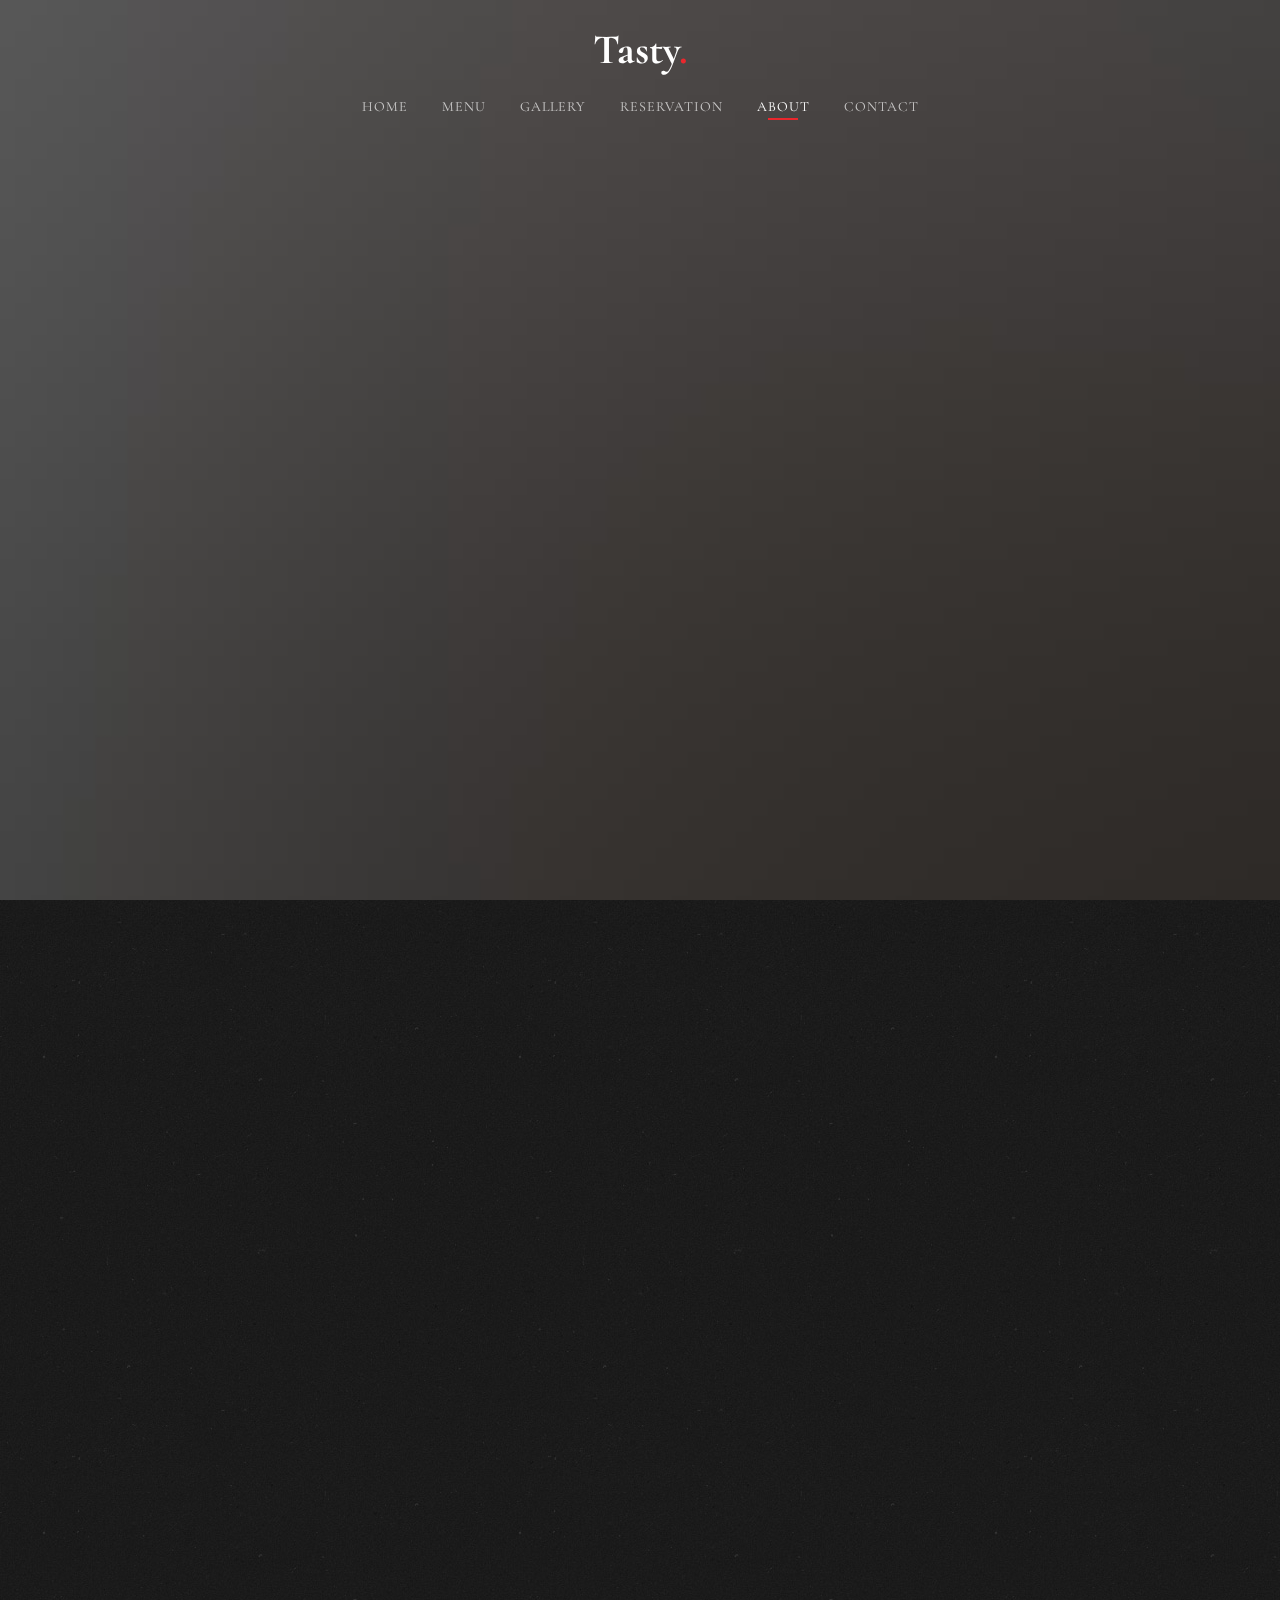
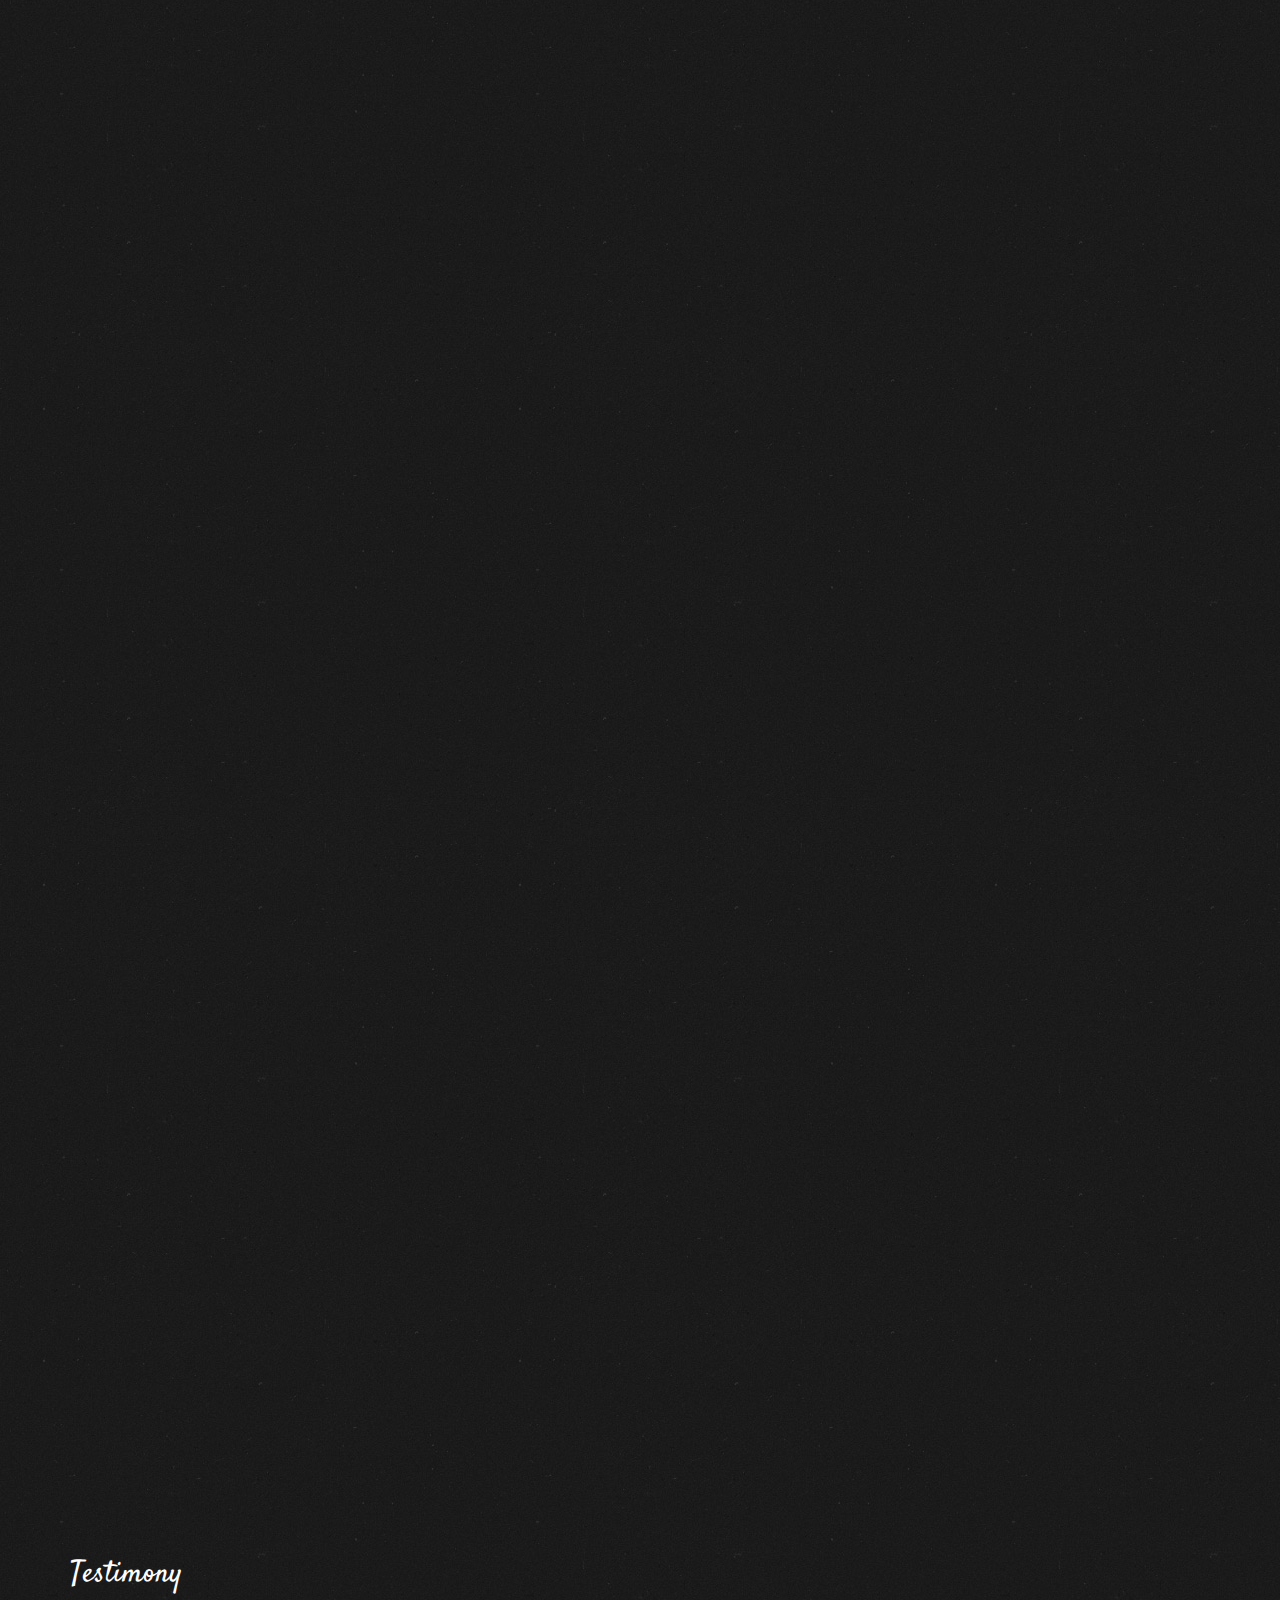
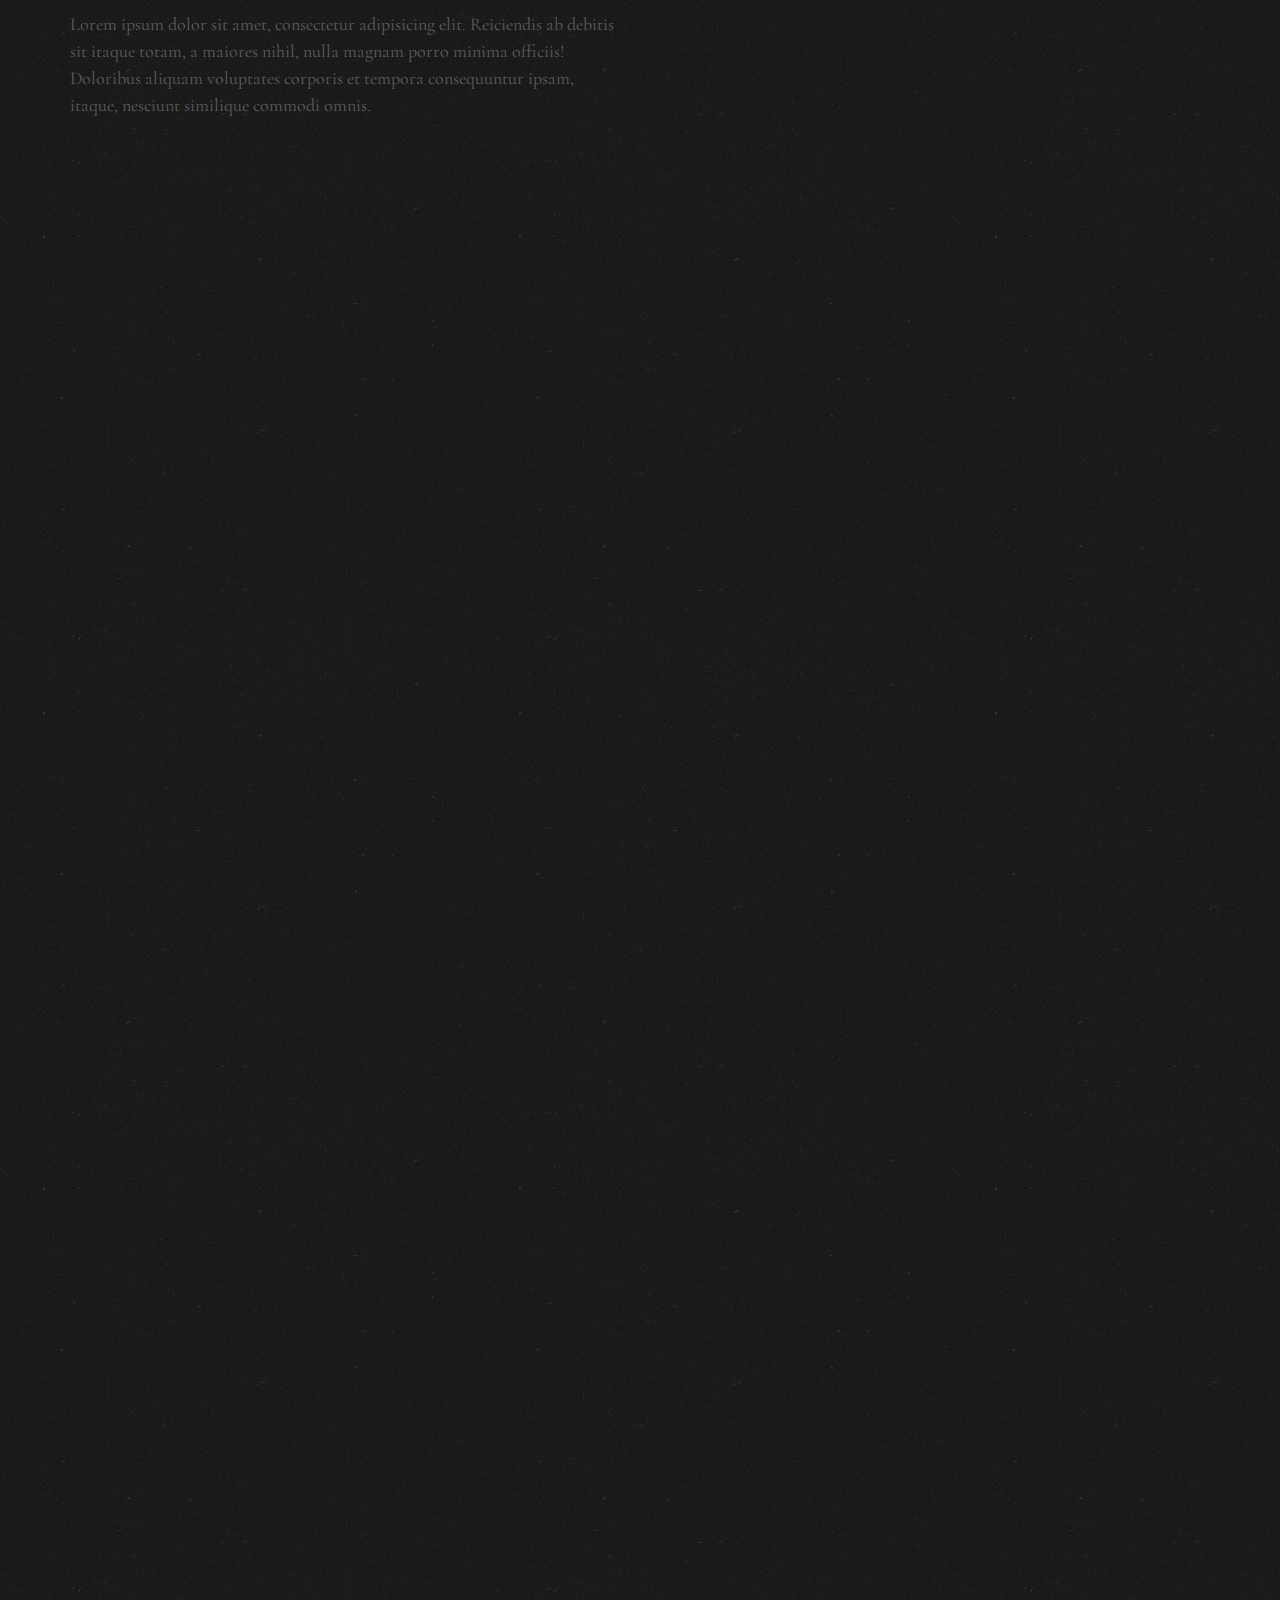
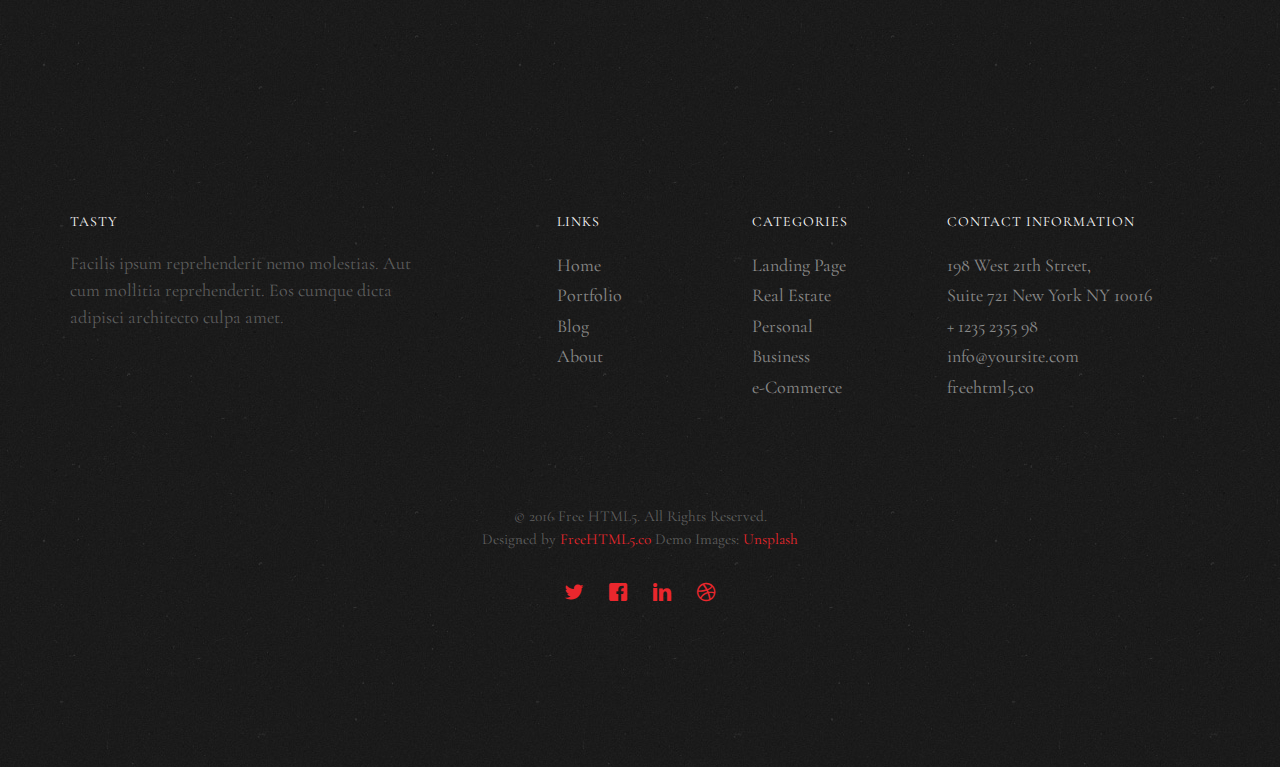
==== about.html @ 8b142ed5 "initial commit" ====
<!DOCTYPE HTML>
<html>
	<head>
	<meta charset="utf-8">
	<meta http-equiv="X-UA-Compatible" content="IE=edge">
	<title>Tasty &mdash; Free Website Template, Free HTML5 Template by freehtml5.co</title>
	<meta name="viewport" content="width=device-width, initial-scale=1">
	<meta name="description" content="Free HTML5 Website Template by freehtml5.co" />
	<meta name="keywords" content="free website templates, free html5, free template, free bootstrap, free website template, html5, css3, mobile first, responsive" />
	<meta name="author" content="freehtml5.co" />

	<!-- 
	//////////////////////////////////////////////////////

	FREE HTML5 TEMPLATE 
	DESIGNED & DEVELOPED by FreeHTML5.co
		
	Website: 		http://freehtml5.co/
	Email: 			info@freehtml5.co
	Twitter: 		http://twitter.com/fh5co
	Facebook: 		https://www.facebook.com/fh5co

	//////////////////////////////////////////////////////
	 -->

  	<!-- Facebook and Twitter integration -->
	<meta property="og:title" content=""/>
	<meta property="og:image" content=""/>
	<meta property="og:url" content=""/>
	<meta property="og:site_name" content=""/>
	<meta property="og:description" content=""/>
	<meta name="twitter:title" content="" />
	<meta name="twitter:image" content="" />
	<meta name="twitter:url" content="" />
	<meta name="twitter:card" content="" />

	<link href="https://fonts.googleapis.com/css?family=Cormorant+Garamond:300,300i,400,400i,500,600i,700" rel="stylesheet">
	<link href="https://fonts.googleapis.com/css?family=Satisfy" rel="stylesheet">
	
	<!-- Animate.css -->
	<link rel="stylesheet" href="css/animate.css">
	<!-- Icomoon Icon Fonts-->
	<link rel="stylesheet" href="css/icomoon.css">
	<!-- Bootstrap  -->
	<link rel="stylesheet" href="css/bootstrap.css">
	<!-- Flexslider  -->
	<link rel="stylesheet" href="css/flexslider.css">

	<!-- Theme style  -->
	<link rel="stylesheet" href="css/style.css">

	<!-- Modernizr JS -->
	<script src="js/modernizr-2.6.2.min.js"></script>
	<!-- FOR IE9 below -->
	<!--[if lt IE 9]>
	<script src="js/respond.min.js"></script>
	<![endif]-->

	</head>
	<body>
		
	<div class="fh5co-loader"></div>
	
	<div id="page">
	<nav class="fh5co-nav" role="navigation">
		<!-- <div class="top-menu"> -->
			<div class="container">
				<div class="row">
					<div class="col-xs-12 text-center logo-wrap">
						<div id="fh5co-logo"><a href="index.html">Tasty<span>.</span></a></div>
					</div>
					<div class="col-xs-12 text-center menu-1 menu-wrap">
						<ul>
							<li><a href="index.html">Home</a></li>
							<li><a href="menu.html">Menu</a></li>
							<li class="has-dropdown">
								<a href="gallery.html">Gallery</a>
								<ul class="dropdown">
									<li><a href="#">Events</a></li>
									<li><a href="#">Food</a></li>
									<li><a href="#">Coffees</a></li>
								</ul>
							</li>
							<li><a href="reservation.html">Reservation</a></li>
							<li class="active"><a href="about.html">About</a></li>
							<li><a href="contact.html">Contact</a></li>
						</ul>
					</div>
				</div>
				
			</div>
		<!-- </div> -->
	</nav>

	<header id="fh5co-header" class="fh5co-cover js-fullheight" role="banner" style="background-image: url(images/hero_1.jpeg);" data-stellar-background-ratio="0.5">
		<div class="overlay"></div>
		<div class="container">
			<div class="row">
				<div class="col-md-12 text-center">
					<div class="display-t js-fullheight">
						<div class="display-tc js-fullheight animate-box" data-animate-effect="fadeIn">
							<h1>About <em>our</em> Restaurant</h1>
							<h2>Brought to you by <a href="http://freehtml5.co/" target="_blank">freehtml5.co</a></h2>
						</div>
					</div>
				</div>
			</div>
		</div>
	</header>

	<div id="fh5co-about" class="fh5co-section">
		<div class="container">
			<div class="row">
				<div class="col-md-6 col-md-pull-4 img-wrap animate-box" data-animate-effect="fadeInLeft">
					<img src="images/hero_1.jpeg" alt="Free Restaurant Bootstrap Website Template by FreeHTML5.co">
				</div>
				<div class="col-md-5 col-md-push-1 animate-box">
					<div class="section-heading">
						<h2>The Restaurant</h2>
						<p>Lorem ipsum dolor sit amet, consectetur adipisicing elit. Repudiandae neque quisquam at deserunt ab praesentium architecto tempore saepe animi voluptatem molestias, eveniet aut laudantium alias, laboriosam excepturi, et numquam? Atque tempore iure tenetur perspiciatis, aliquam, asperiores aut odio accusamus, unde libero dignissimos quod aliquid neque et illo vero nesciunt. Sunt!</p>
						<p>Lorem ipsum dolor sit amet, consectetur adipisicing elit. Nam iure reprehenderit nihil nobis laboriosam beatae assumenda tempore, magni ducimus abentey.</p>
						<p><a href="#" class="btn btn-primary btn-outline">Our History</a></p>
					</div>
				</div>
			</div>
		</div>
	</div>

	<div id="fh5co-timeline">
		<div class="container">
			<div class="row">
				<div class="col-md-12 col-md-offset-0">
					<ul class="timeline animate-box">
						<li class="timeline-heading text-center animate-box">
							<div><h3>Our Experience</h3></div>
						</li>
						<li class="animate-box timeline-unverted">
							<div class="timeline-badge"><i class="icon-genius"></i></div>
							<div class="timeline-panel">
								<div class="timeline-heading">
									<h3 class="timeline-title">The Founders Meet</h3>
								
								</div>
								<div class="timeline-body">
									<p>Far far away, behind the word mountains, far from the countries Vokalia and Consonantia, there live the blind texts.</p>
								</div>
							</div>
						</li>
						<li class="timeline-inverted animate-box">
							<div class="timeline-badge"><i class="icon-genius"></i></div>
							<div class="timeline-panel">
								<div class="timeline-heading">
									<h3 class="timeline-title">Create A Restaurant</h3>
								</div>
								<div class="timeline-body">
									<p>Far far away, behind the word mountains, they live in Bookmarksgrove right at the coast of the Semantics, a large language ocean.</p>
								</div>
							</div>
						</li>
						<li class="animate-box timeline-unverted">
							<div class="timeline-badge"><i class="icon-genius"></i></div>
							<div class="timeline-panel">
								<div class="timeline-heading">
									<h3 class="timeline-title">Added 200+ Employees</h3>
								</div>
								<div class="timeline-body">
									<p>Far far away, behind the word mountains, far from the countries Vokalia and Consonantia, there live the blind texts.</p>
								</div>
							</div>
						</li>

						<br>
						<li class="timeline-heading text-center animate-box">
							<div><h3>More Restaurants Outlet</h3></div>
						</li>
						<li class="timeline-inverted animate-box">
							<div class="timeline-badge"><i class="icon-genius"></i></div>
							<div class="timeline-panel">
								<div class="timeline-heading">
									<h3 class="timeline-title">Stablished Restaurant in Europe</h3>
								</div>
								<div class="timeline-body">
									<p>Far far away, behind the word mountains, they live in Bookmarksgrove right at the coast of the Semantics, a large language ocean.</p>
								</div>
							</div>
						</li>
						<li class="animate-box timeline-unverted">
							<div class="timeline-badge"><i class="icon-genius"></i></div>
							<div class="timeline-panel">
								<div class="timeline-heading">
									<h3 class="timeline-title">Franchise Restaurants Brooklyn</h3>
								</div>
								<div class="timeline-body">
									<p>Far far away, behind the word mountains, far from the countries Vokalia and Consonantia, there live the blind texts.</p>
								</div>
							</div>
						</li>
						<li class="timeline-inverted animate-box">
							<div class="timeline-badge"><i class="icon-genius"></i></div>
							<div class="timeline-panel">
								<div class="timeline-heading">
									<h3 class="timeline-title">Added 100K More Employees</h3>
								</div>
								<div class="timeline-body">
									<p>Far far away, behind the word mountains, they live in Bookmarksgrove right at the coast of the Semantics, a large language ocean.</p>
								</div>
							</div>
						</li>
						<li class="animate-box timeline-unverted">
							<div class="timeline-badge"><i class="icon-genius"></i></div>
							<div class="timeline-panel">
								<div class="timeline-heading">
									<h3 class="timeline-title">Stablished Marketing</h3>
								</div>
								<div class="timeline-body">
									<p>Far far away, behind the word mountains, far from the countries Vokalia and Consonantia, there live the blind texts.</p>
								</div>
							</div>
						</li>
			    	</ul>
				</div>
			</div>
		</div>
	</div>

	<div id="fh5co-featured-testimony" class="fh5co-section">
		<div class="container">
			<div class="row">
				<div class="col-md-12 fh5co-heading">
					<h2>Testimony</h2>
					<div class="row">
						<div class="col-md-6">
							<p>Lorem ipsum dolor sit amet, consectetur adipisicing elit. Reiciendis ab debitis sit itaque totam, a maiores nihil, nulla magnam porro minima officiis! Doloribus aliquam voluptates corporis et tempora consequuntur ipsam, itaque, nesciunt similique commodi omnis.</p>
						</div>
					</div>
				</div>

				<div class="col-md-5 animate-box img-to-responsive">
						<img src="images/person_1.jpg" alt="">
				</div>
				<div class="col-md-7 animate-box">
					<blockquote>
						<p> &ldquo; Quantum ipsum dolor sit amet, consectetur adipisicing elit. Reiciendis ab debitis sit itaque totam, a maiores nihil, nulla magnam porro minima officiis! Doloribus aliquam voluptates corporis et tempora consequuntur ipsam. &rdquo;</p>
						<p class="author"><cite>&mdash; Jane Smith</cite></p>
					</blockquote>
				</div>
			</div>
		</div>
	</div>

	
	<div id="fh5co-started" class="fh5co-section animate-box" style="background-image: url(images/hero_1.jpeg);" data-stellar-background-ratio="0.5">
		<div class="overlay"></div>
		<div class="container">
			<div class="row animate-box">
				<div class="col-md-8 col-md-offset-2 text-center fh5co-heading">
					<h2>Book a Table</h2>
					<p>Lorem ipsum dolor sit amet, consectetur adipisicing elit. Recusandae enim quae vitae cupiditate, sequi quam ea id dolor reiciendis consectetur repudiandae. Rem quam, repellendus veniam ipsa fuga maxime odio? Eaque!</p>
					<p><a href="mailto:info@yourdomainname.com" class="btn btn-primary btn-outline">Contact Us</a></p>
				</div>
			</div>
		</div>
	</div>

	<footer id="fh5co-footer" role="contentinfo" class="fh5co-section">
		<div class="container">
			<div class="row row-pb-md">
				<div class="col-md-4 fh5co-widget">
					<h4>Tasty</h4>
					<p>Facilis ipsum reprehenderit nemo molestias. Aut cum mollitia reprehenderit. Eos cumque dicta adipisci architecto culpa amet.</p>
				</div>
				<div class="col-md-2 col-md-push-1 fh5co-widget">
					<h4>Links</h4>
					<ul class="fh5co-footer-links">
						<li><a href="#">Home</a></li>
						<li><a href="#">Portfolio</a></li>
						<li><a href="#">Blog</a></li>
						<li><a href="#">About</a></li>
					</ul>
				</div>

				<div class="col-md-2 col-md-push-1 fh5co-widget">
					<h4>Categories</h4>
					<ul class="fh5co-footer-links">
						<li><a href="#">Landing Page</a></li>
						<li><a href="#">Real Estate</a></li>
						<li><a href="#">Personal</a></li>
						<li><a href="#">Business</a></li>
						<li><a href="#">e-Commerce</a></li>
					</ul>
				</div>

				<div class="col-md-4 col-md-push-1 fh5co-widget">
					<h4>Contact Information</h4>
					<ul class="fh5co-footer-links">
						<li>198 West 21th Street, <br> Suite 721 New York NY 10016</li>
						<li><a href="tel://1234567920">+ 1235 2355 98</a></li>
						<li><a href="mailto:info@yoursite.com">info@yoursite.com</a></li>
						<li><a href="http://https://freehtml5.co">freehtml5.co</a></li>
					</ul>
				</div>

			</div>

			<div class="row copyright">
				<div class="col-md-12 text-center">
					<p>
						<small class="block">&copy; 2016 Free HTML5. All Rights Reserved.</small> 
						<small class="block">Designed by <a href="http://freehtml5.co/" target="_blank">FreeHTML5.co</a> Demo Images: <a href="http://unsplash.co/" target="_blank">Unsplash</a></small>
					</p>
					<p>
						<ul class="fh5co-social-icons">
							<li><a href="#"><i class="icon-twitter2"></i></a></li>
							<li><a href="#"><i class="icon-facebook2"></i></a></li>
							<li><a href="#"><i class="icon-linkedin2"></i></a></li>
							<li><a href="#"><i class="icon-dribbble2"></i></a></li>
						</ul>
					</p>
				</div>
			</div>

		</div>
	</footer>
	</div>

	<div class="gototop js-top">
		<a href="#" class="js-gotop"><i class="icon-arrow-up22"></i></a>
	</div>
	
	<!-- jQuery -->
	<script src="js/jquery.min.js"></script>
	<!-- jQuery Easing -->
	<script src="js/jquery.easing.1.3.js"></script>
	<!-- Bootstrap -->
	<script src="js/bootstrap.min.js"></script>
	<!-- Waypoints -->
	<script src="js/jquery.waypoints.min.js"></script>
	<!-- Waypoints -->
	<script src="js/jquery.stellar.min.js"></script>
	<!-- Flexslider -->
	<script src="js/jquery.flexslider-min.js"></script>
	<!-- Main -->
	<script src="js/main.js"></script>

	</body>
</html>
---- css/icomoon.css ----
@font-face {
    font-family: 'icomoon';
    src:    url('fonts/icomoon.eot?1oniuf');
    src:    url('fonts/icomoon.eot?1oniuf#iefix') format('embedded-opentype'),
        url('fonts/icomoon.ttf?1oniuf') format('truetype'),
        url('fonts/icomoon.woff?1oniuf') format('woff'),
        url('fonts/icomoon.svg?1oniuf#icomoon') format('svg');
    font-weight: normal;
    font-style: normal;
}

[class^="icon-"], [class*=" icon-"] {
    /* use !important to prevent issues with browser extensions that change fonts */
    font-family: 'icomoon' !important;
    speak: none;
    font-style: normal;
    font-weight: normal;
    font-variant: normal;
    text-transform: none;
    line-height: 1;

    /* Better Font Rendering =========== */
    -webkit-font-smoothing: antialiased;
    -moz-osx-font-smoothing: grayscale;
}

.icon-mobile:before {
    content: "\e000";
}
.icon-laptop:before {
    content: "\e001";
}
.icon-desktop:before {
    content: "\e002";
}
.icon-tablet:before {
    content: "\e003";
}
.icon-phone:before {
    content: "\e004";
}
.icon-document:before {
    content: "\e005";
}
.icon-documents:before {
    content: "\e006";
}
.icon-search:before {
    content: "\e007";
}
.icon-clipboard:before {
    content: "\e008";
}
.icon-newspaper:before {
    content: "\e009";
}
.icon-notebook:before {
    content: "\e00a";
}
.icon-book-open:before {
    content: "\e00b";
}
.icon-browser:before {
    content: "\e00c";
}
.icon-calendar:before {
    content: "\e00d";
}
.icon-presentation:before {
    content: "\e00e";
}
.icon-picture:before {
    content: "\e00f";
}
.icon-pictures:before {
    content: "\e010";
}
.icon-video:before {
    content: "\e011";
}
.icon-camera:before {
    content: "\e012";
}
.icon-printer:before {
    content: "\e013";
}
.icon-toolbox:before {
    content: "\e014";
}
.icon-briefcase:before {
    content: "\e015";
}
.icon-wallet:before {
    content: "\e016";
}
.icon-gift:before {
    content: "\e017";
}
.icon-bargraph:before {
    content: "\e018";
}
.icon-grid:before {
    content: "\e019";
}
.icon-expand:before {
    content: "\e01a";
}
.icon-focus:before {
    content: "\e01b";
}
.icon-edit:before {
    content: "\e01c";
}
.icon-adjustments:before {
    content: "\e01d";
}
.icon-ribbon:before {
    content: "\e01e";
}
.icon-hourglass:before {
    content: "\e01f";
}
.icon-lock:before {
    content: "\e020";
}
.icon-megaphone:before {
    content: "\e021";
}
.icon-shield:before {
    content: "\e022";
}
.icon-trophy:before {
    content: "\e023";
}
.icon-flag:before {
    content: "\e024";
}
.icon-map:before {
    content: "\e025";
}
.icon-puzzle:before {
    content: "\e026";
}
.icon-basket:before {
    content: "\e027";
}
.icon-envelope:before {
    content: "\e028";
}
.icon-streetsign:before {
    content: "\e029";
}
.icon-telescope:before {
    content: "\e02a";
}
.icon-gears:before {
    content: "\e02b";
}
.icon-key:before {
    content: "\e02c";
}
.icon-paperclip:before {
    content: "\e02d";
}
.icon-attachment:before {
    content: "\e02e";
}
.icon-pricetags:before {
    content: "\e02f";
}
.icon-lightbulb:before {
    content: "\e030";
}
.icon-layers:before {
    content: "\e031";
}
.icon-pencil:before {
    content: "\e032";
}
.icon-tools:before {
    content: "\e033";
}
.icon-tools-2:before {
    content: "\e034";
}
.icon-scissors:before {
    content: "\e035";
}
.icon-paintbrush:before {
    content: "\e036";
}
.icon-magnifying-glass:before {
    content: "\e037";
}
.icon-circle-compass:before {
    content: "\e038";
}
.icon-linegraph:before {
    content: "\e039";
}
.icon-mic:before {
    content: "\e03a";
}
.icon-strategy:before {
    content: "\e03b";
}
.icon-beaker:before {
    content: "\e03c";
}
.icon-caution:before {
    content: "\e03d";
}
.icon-recycle:before {
    content: "\e03e";
}
.icon-anchor:before {
    content: "\e03f";
}
.icon-profile-male:before {
    content: "\e040";
}
.icon-profile-female:before {
    content: "\e041";
}
.icon-bike:before {
    content: "\e042";
}
.icon-wine:before {
    content: "\e043";
}
.icon-hotairballoon:before {
    content: "\e044";
}
.icon-globe:before {
    content: "\e045";
}
.icon-genius:before {
    content: "\e046";
}
.icon-map-pin:before {
    content: "\e047";
}
.icon-dial:before {
    content: "\e048";
}
.icon-chat:before {
    content: "\e049";
}
.icon-heart:before {
    content: "\e04a";
}
.icon-cloud:before {
    content: "\e04b";
}
.icon-upload:before {
    content: "\e04c";
}
.icon-download:before {
    content: "\e04d";
}
.icon-target:before {
    content: "\e04e";
}
.icon-hazardous:before {
    content: "\e04f";
}
.icon-piechart:before {
    content: "\e050";
}
.icon-speedometer:before {
    content: "\e051";
}
.icon-global:before {
    content: "\e052";
}
.icon-compass:before {
    content: "\e053";
}
.icon-lifesaver:before {
    content: "\e054";
}
.icon-clock:before {
    content: "\e055";
}
.icon-aperture:before {
    content: "\e056";
}
.icon-quote:before {
    content: "\e057";
}
.icon-scope:before {
    content: "\e058";
}
.icon-alarmclock:before {
    content: "\e059";
}
.icon-refresh:before {
    content: "\e05a";
}
.icon-happy:before {
    content: "\e05b";
}
.icon-sad:before {
    content: "\e05c";
}
.icon-facebook:before {
    content: "\e05d";
}
.icon-twitter:before {
    content: "\e05e";
}
.icon-googleplus:before {
    content: "\e05f";
}
.icon-rss:before {
    content: "\e060";
}
.icon-tumblr:before {
    content: "\e061";
}
.icon-linkedin:before {
    content: "\e062";
}
.icon-dribbble:before {
    content: "\e063";
}
.icon-box2:before {
    content: "\ea82";
}
.icon-write:before {
    content: "\ea83";
}
.icon-clock2:before {
    content: "\ea84";
}
.icon-reply2:before {
    content: "\ea85";
}
.icon-reply-all2:before {
    content: "\ea86";
}
.icon-forward2:before {
    content: "\ea87";
}
.icon-flag2:before {
    content: "\ea88";
}
.icon-search2:before {
    content: "\ea89";
}
.icon-trash2:before {
    content: "\ea8a";
}
.icon-envelope2:before {
    content: "\ea8b";
}
.icon-bubble:before {
    content: "\ea8c";
}
.icon-bubbles:before {
    content: "\ea8d";
}
.icon-user2:before {
    content: "\ea8e";
}
.icon-users2:before {
    content: "\ea8f";
}
.icon-cloud2:before {
    content: "\ea90";
}
.icon-download2:before {
    content: "\ea91";
}
.icon-upload2:before {
    content: "\ea92";
}
.icon-rain:before {
    content: "\ea93";
}
.icon-sun:before {
    content: "\ea94";
}
.icon-moon2:before {
    content: "\ea95";
}
.icon-bell2:before {
    content: "\ea96";
}
.icon-folder2:before {
    content: "\ea97";
}
.icon-pin2:before {
    content: "\ea98";
}
.icon-sound2:before {
    content: "\ea99";
}
.icon-microphone:before {
    content: "\ea9a";
}
.icon-camera2:before {
    content: "\ea9b";
}
.icon-image2:before {
    content: "\ea9c";
}
.icon-cog2:before {
    content: "\ea9d";
}
.icon-calendar2:before {
    content: "\ea9e";
}
.icon-book2:before {
    content: "\ea9f";
}
.icon-map-marker:before {
    content: "\eaa0";
}
.icon-store:before {
    content: "\eaa1";
}
.icon-support:before {
    content: "\eaa2";
}
.icon-tag2:before {
    content: "\eaa3";
}
.icon-heart2:before {
    content: "\eaa4";
}
.icon-video-camera:before {
    content: "\eaa5";
}
.icon-trophy2:before {
    content: "\eaa6";
}
.icon-cart:before {
    content: "\eaa7";
}
.icon-eye2:before {
    content: "\eaa8";
}
.icon-cancel:before {
    content: "\eaa9";
}
.icon-chart:before {
    content: "\eaaa";
}
.icon-target2:before {
    content: "\eaab";
}
.icon-printer2:before {
    content: "\eaac";
}
.icon-location2:before {
    content: "\eaad";
}
.icon-bookmark2:before {
    content: "\eaae";
}
.icon-monitor:before {
    content: "\eaaf";
}
.icon-cross2:before {
    content: "\eab0";
}
.icon-plus2:before {
    content: "\eab1";
}
.icon-left:before {
    content: "\eab2";
}
.icon-up:before {
    content: "\eab3";
}
.icon-browser2:before {
    content: "\eab4";
}
.icon-windows:before {
    content: "\eab5";
}
.icon-switch2:before {
    content: "\eab6";
}
.icon-dashboard:before {
    content: "\eab7";
}
.icon-play:before {
    content: "\eab8";
}
.icon-fast-forward:before {
    content: "\eab9";
}
.icon-next:before {
    content: "\eaba";
}
.icon-refresh2:before {
    content: "\eabb";
}
.icon-film:before {
    content: "\eabc";
}
.icon-home2:before {
    content: "\eabd";
}
.icon-add-to-list:before {
    content: "\e901";
}
.icon-classic-computer:before {
    content: "\e902";
}
.icon-controller-fast-backward:before {
    content: "\e903";
}
.icon-creative-commons-attribution:before {
    content: "\e904";
}
.icon-creative-commons-noderivs:before {
    content: "\e905";
}
.icon-creative-commons-noncommercial-eu:before {
    content: "\e906";
}
.icon-creative-commons-noncommercial-us:before {
    content: "\e907";
}
.icon-creative-commons-public-domain:before {
    content: "\e908";
}
.icon-creative-commons-remix:before {
    content: "\e909";
}
.icon-creative-commons-share:before {
    content: "\e90a";
}
.icon-creative-commons-sharealike:before {
    content: "\e90b";
}
.icon-creative-commons:before {
    content: "\e90c";
}
.icon-document-landscape:before {
    content: "\e90d";
}
.icon-remove-user:before {
    content: "\e90e";
}
.icon-warning:before {
    content: "\e90f";
}
.icon-arrow-bold-down:before {
    content: "\e910";
}
.icon-arrow-bold-left:before {
    content: "\e911";
}
.icon-arrow-bold-right:before {
    content: "\e912";
}
.icon-arrow-bold-up:before {
    content: "\e913";
}
.icon-arrow-down:before {
    content: "\e914";
}
.icon-arrow-left:before {
    content: "\e915";
}
.icon-arrow-long-down:before {
    content: "\e916";
}
.icon-arrow-long-left:before {
    content: "\e917";
}
.icon-arrow-long-right:before {
    content: "\e918";
}
.icon-arrow-long-up:before {
    content: "\e919";
}
.icon-arrow-right:before {
    content: "\e91a";
}
.icon-arrow-up:before {
    content: "\e91b";
}
.icon-arrow-with-circle-down:before {
    content: "\e91c";
}
.icon-arrow-with-circle-left:before {
    content: "\e91d";
}
.icon-arrow-with-circle-right:before {
    content: "\e91e";
}
.icon-arrow-with-circle-up:before {
    content: "\e91f";
}
.icon-bookmark:before {
    content: "\e920";
}
.icon-bookmarks:before {
    content: "\e921";
}
.icon-chevron-down:before {
    content: "\e922";
}
.icon-chevron-left:before {
    content: "\e923";
}
.icon-chevron-right:before {
    content: "\e924";
}
.icon-chevron-small-down:before {
    content: "\e925";
}
.icon-chevron-small-left:before {
    content: "\e926";
}
.icon-chevron-small-right:before {
    content: "\e927";
}
.icon-chevron-small-up:before {
    content: "\e928";
}
.icon-chevron-thin-down:before {
    content: "\e929";
}
.icon-chevron-thin-left:before {
    content: "\e92a";
}
.icon-chevron-thin-right:before {
    content: "\e92b";
}
.icon-chevron-thin-up:before {
    content: "\e92c";
}
.icon-chevron-up:before {
    content: "\e92d";
}
.icon-chevron-with-circle-down:before {
    content: "\e92e";
}
.icon-chevron-with-circle-left:before {
    content: "\e92f";
}
.icon-chevron-with-circle-right:before {
    content: "\e930";
}
.icon-chevron-with-circle-up:before {
    content: "\e931";
}
.icon-cloud3:before {
    content: "\e932";
}
.icon-controller-fast-forward:before {
    content: "\e933";
}
.icon-controller-jump-to-start:before {
    content: "\e934";
}
.icon-controller-next:before {
    content: "\e935";
}
.icon-controller-paus:before {
    content: "\e936";
}
.icon-controller-play:before {
    content: "\e937";
}
.icon-controller-record:before {
    content: "\e938";
}
.icon-controller-stop:before {
    content: "\e939";
}
.icon-controller-volume:before {
    content: "\e93a";
}
.icon-dot-single:before {
    content: "\e93b";
}
.icon-dots-three-horizontal:before {
    content: "\e93c";
}
.icon-dots-three-vertical:before {
    content: "\e93d";
}
.icon-dots-two-horizontal:before {
    content: "\e93e";
}
.icon-dots-two-vertical:before {
    content: "\e93f";
}
.icon-download3:before {
    content: "\e940";
}
.icon-emoji-flirt:before {
    content: "\e941";
}
.icon-flow-branch:before {
    content: "\e942";
}
.icon-flow-cascade:before {
    content: "\e943";
}
.icon-flow-line:before {
    content: "\e944";
}
.icon-flow-parallel:before {
    content: "\e945";
}
.icon-flow-tree:before {
    content: "\e946";
}
.icon-install:before {
    content: "\e947";
}
.icon-layers2:before {
    content: "\e948";
}
.icon-open-book:before {
    content: "\e949";
}
.icon-resize-100:before {
    content: "\e94a";
}
.icon-resize-full-screen:before {
    content: "\e94b";
}
.icon-save:before {
    content: "\e94c";
}
.icon-select-arrows:before {
    content: "\e94d";
}
.icon-sound-mute:before {
    content: "\e94e";
}
.icon-sound:before {
    content: "\e94f";
}
.icon-trash:before {
    content: "\e950";
}
.icon-triangle-down:before {
    content: "\e951";
}
.icon-triangle-left:before {
    content: "\e952";
}
.icon-triangle-right:before {
    content: "\e953";
}
.icon-triangle-up:before {
    content: "\e954";
}
.icon-uninstall:before {
    content: "\e955";
}
.icon-upload-to-cloud:before {
    content: "\e956";
}
.icon-upload3:before {
    content: "\e957";
}
.icon-add-user:before {
    content: "\e958";
}
.icon-address:before {
    content: "\e959";
}
.icon-adjust:before {
    content: "\e95a";
}
.icon-air:before {
    content: "\e95b";
}
.icon-aircraft-landing:before {
    content: "\e95c";
}
.icon-aircraft-take-off:before {
    content: "\e95d";
}
.icon-aircraft:before {
    content: "\e95e";
}
.icon-align-bottom:before {
    content: "\e95f";
}
.icon-align-horizontal-middle:before {
    content: "\e960";
}
.icon-align-left:before {
    content: "\e961";
}
.icon-align-right:before {
    content: "\e962";
}
.icon-align-top:before {
    content: "\e963";
}
.icon-align-vertical-middle:before {
    content: "\e964";
}
.icon-archive:before {
    content: "\e965";
}
.icon-area-graph:before {
    content: "\e966";
}
.icon-attachment2:before {
    content: "\e967";
}
.icon-awareness-ribbon:before {
    content: "\e968";
}
.icon-back-in-time:before {
    content: "\e969";
}
.icon-back:before {
    content: "\e96a";
}
.icon-bar-graph:before {
    content: "\e96b";
}
.icon-battery:before {
    content: "\e96c";
}
.icon-beamed-note:before {
    content: "\e96d";
}
.icon-bell:before {
    content: "\e96e";
}
.icon-blackboard:before {
    content: "\e96f";
}
.icon-block:before {
    content: "\e970";
}
.icon-book:before {
    content: "\e971";
}
.icon-bowl:before {
    content: "\e972";
}
.icon-box:before {
    content: "\e973";
}
.icon-briefcase2:before {
    content: "\e974";
}
.icon-browser3:before {
    content: "\e975";
}
.icon-brush:before {
    content: "\e976";
}
.icon-bucket:before {
    content: "\e977";
}
.icon-cake:before {
    content: "\e978";
}
.icon-calculator:before {
    content: "\e979";
}
.icon-calendar3:before {
    content: "\e97a";
}
.icon-camera3:before {
    content: "\e97b";
}
.icon-ccw:before {
    content: "\e97c";
}
.icon-chat2:before {
    content: "\e97d";
}
.icon-check:before {
    content: "\e97e";
}
.icon-circle-with-cross:before {
    content: "\e97f";
}
.icon-circle-with-minus:before {
    content: "\e980";
}
.icon-circle-with-plus:before {
    content: "\e981";
}
.icon-circle:before {
    content: "\e982";
}
.icon-circular-graph:before {
    content: "\e983";
}
.icon-clapperboard:before {
    content: "\e984";
}
.icon-clipboard2:before {
    content: "\e985";
}
.icon-clock3:before {
    content: "\e986";
}
.icon-code:before {
    content: "\e987";
}
.icon-cog:before {
    content: "\e988";
}
.icon-colours:before {
    content: "\e989";
}
.icon-compass2:before {
    content: "\e98a";
}
.icon-copy:before {
    content: "\e98b";
}
.icon-credit-card:before {
    content: "\e98c";
}
.icon-credit:before {
    content: "\e98d";
}
.icon-cross:before {
    content: "\e98e";
}
.icon-cup:before {
    content: "\e98f";
}
.icon-cw:before {
    content: "\e990";
}
.icon-cycle:before {
    content: "\e991";
}
.icon-database:before {
    content: "\e992";
}
.icon-dial-pad:before {
    content: "\e993";
}
.icon-direction:before {
    content: "\e994";
}
.icon-document2:before {
    content: "\e995";
}
.icon-documents2:before {
    content: "\e996";
}
.icon-drink:before {
    content: "\e997";
}
.icon-drive:before {
    content: "\e998";
}
.icon-drop:before {
    content: "\e999";
}
.icon-edit2:before {
    content: "\e99a";
}
.icon-email:before {
    content: "\e99b";
}
.icon-emoji-happy:before {
    content: "\e99c";
}
.icon-emoji-neutral:before {
    content: "\e99d";
}
.icon-emoji-sad:before {
    content: "\e99e";
}
.icon-erase:before {
    content: "\e99f";
}
.icon-eraser:before {
    content: "\e9a0";
}
.icon-export:before {
    content: "\e9a1";
}
.icon-eye:before {
    content: "\e9a2";
}
.icon-feather:before {
    content: "\e9a3";
}
.icon-flag3:before {
    content: "\e9a4";
}
.icon-flash:before {
    content: "\e9a5";
}
.icon-flashlight:before {
    content: "\e9a6";
}
.icon-flat-brush:before {
    content: "\e9a7";
}
.icon-folder-images:before {
    content: "\e9a8";
}
.icon-folder-music:before {
    content: "\e9a9";
}
.icon-folder-video:before {
    content: "\e9aa";
}
.icon-folder:before {
    content: "\e9ab";
}
.icon-forward:before {
    content: "\e9ac";
}
.icon-funnel:before {
    content: "\e9ad";
}
.icon-game-controller:before {
    content: "\e9ae";
}
.icon-gauge:before {
    content: "\e9af";
}
.icon-globe2:before {
    content: "\e9b0";
}
.icon-graduation-cap:before {
    content: "\e9b1";
}
.icon-grid2:before {
    content: "\e9b2";
}
.icon-hair-cross:before {
    content: "\e9b3";
}
.icon-hand:before {
    content: "\e9b4";
}
.icon-heart-outlined:before {
    content: "\e9b5";
}
.icon-heart3:before {
    content: "\e9b6";
}
.icon-help-with-circle:before {
    content: "\e9b7";
}
.icon-help:before {
    content: "\e9b8";
}
.icon-home:before {
    content: "\e9b9";
}
.icon-hour-glass:before {
    content: "\e9ba";
}
.icon-image-inverted:before {
    content: "\e9bb";
}
.icon-image:before {
    content: "\e9bc";
}
.icon-images:before {
    content: "\e9bd";
}
.icon-inbox:before {
    content: "\e9be";
}
.icon-infinity:before {
    content: "\e9bf";
}
.icon-info-with-circle:before {
    content: "\e9c0";
}
.icon-info:before {
    content: "\e9c1";
}
.icon-key2:before {
    content: "\e9c2";
}
.icon-keyboard:before {
    content: "\e9c3";
}
.icon-lab-flask:before {
    content: "\e9c4";
}
.icon-landline:before {
    content: "\e9c5";
}
.icon-language:before {
    content: "\e9c6";
}
.icon-laptop2:before {
    content: "\e9c7";
}
.icon-leaf:before {
    content: "\e9c8";
}
.icon-level-down:before {
    content: "\e9c9";
}
.icon-level-up:before {
    content: "\e9ca";
}
.icon-lifebuoy:before {
    content: "\e9cb";
}
.icon-light-bulb:before {
    content: "\e9cc";
}
.icon-light-down:before {
    content: "\e9cd";
}
.icon-light-up:before {
    content: "\e9ce";
}
.icon-line-graph:before {
    content: "\e9cf";
}
.icon-link:before {
    content: "\e9d0";
}
.icon-list:before {
    content: "\e9d1";
}
.icon-location-pin:before {
    content: "\e9d2";
}
.icon-location:before {
    content: "\e9d3";
}
.icon-lock-open:before {
    content: "\e9d4";
}
.icon-lock2:before {
    content: "\e9d5";
}
.icon-log-out:before {
    content: "\e9d6";
}
.icon-login:before {
    content: "\e9d7";
}
.icon-loop:before {
    content: "\e9d8";
}
.icon-magnet:before {
    content: "\e9d9";
}
.icon-magnifying-glass2:before {
    content: "\e9da";
}
.icon-mail:before {
    content: "\e9db";
}
.icon-man:before {
    content: "\e9dc";
}
.icon-map2:before {
    content: "\e9dd";
}
.icon-mask:before {
    content: "\e9de";
}
.icon-medal:before {
    content: "\e9df";
}
.icon-megaphone2:before {
    content: "\e9e0";
}
.icon-menu:before {
    content: "\e9e1";
}
.icon-message:before {
    content: "\e9e2";
}
.icon-mic2:before {
    content: "\e9e3";
}
.icon-minus:before {
    content: "\e9e4";
}
.icon-mobile2:before {
    content: "\e9e5";
}
.icon-modern-mic:before {
    content: "\e9e6";
}
.icon-moon:before {
    content: "\e9e7";
}
.icon-mouse:before {
    content: "\e9e8";
}
.icon-music:before {
    content: "\e9e9";
}
.icon-network:before {
    content: "\e9ea";
}
.icon-new-message:before {
    content: "\e9eb";
}
.icon-new:before {
    content: "\e9ec";
}
.icon-news:before {
    content: "\e9ed";
}
.icon-note:before {
    content: "\e9ee";
}
.icon-notification:before {
    content: "\e9ef";
}
.icon-old-mobile:before {
    content: "\e9f0";
}
.icon-old-phone:before {
    content: "\e9f1";
}
.icon-palette:before {
    content: "\e9f2";
}
.icon-paper-plane:before {
    content: "\e9f3";
}
.icon-pencil2:before {
    content: "\e9f4";
}
.icon-phone2:before {
    content: "\e9f5";
}
.icon-pie-chart:before {
    content: "\e9f6";
}
.icon-pin:before {
    content: "\e9f7";
}
.icon-plus:before {
    content: "\e9f8";
}
.icon-popup:before {
    content: "\e9f9";
}
.icon-power-plug:before {
    content: "\e9fa";
}
.icon-price-ribbon:before {
    content: "\e9fb";
}
.icon-price-tag:before {
    content: "\e9fc";
}
.icon-print:before {
    content: "\e9fd";
}
.icon-progress-empty:before {
    content: "\e9fe";
}
.icon-progress-full:before {
    content: "\e9ff";
}
.icon-progress-one:before {
    content: "\ea00";
}
.icon-progress-two:before {
    content: "\ea01";
}
.icon-publish:before {
    content: "\ea02";
}
.icon-quote2:before {
    content: "\ea03";
}
.icon-radio:before {
    content: "\ea04";
}
.icon-reply-all:before {
    content: "\ea05";
}
.icon-reply:before {
    content: "\ea06";
}
.icon-retweet:before {
    content: "\ea07";
}
.icon-rocket:before {
    content: "\ea08";
}
.icon-round-brush:before {
    content: "\ea09";
}
.icon-rss2:before {
    content: "\ea0a";
}
.icon-ruler:before {
    content: "\ea0b";
}
.icon-scissors2:before {
    content: "\ea0c";
}
.icon-share-alternitive:before {
    content: "\ea0d";
}
.icon-share:before {
    content: "\ea0e";
}
.icon-shareable:before {
    content: "\ea0f";
}
.icon-shield2:before {
    content: "\ea10";
}
.icon-shop:before {
    content: "\ea11";
}
.icon-shopping-bag:before {
    content: "\ea12";
}
.icon-shopping-basket:before {
    content: "\ea13";
}
.icon-shopping-cart:before {
    content: "\ea14";
}
.icon-shuffle:before {
    content: "\ea15";
}
.icon-signal:before {
    content: "\ea16";
}
.icon-sound-mix:before {
    content: "\ea17";
}
.icon-sports-club:before {
    content: "\ea18";
}
.icon-spreadsheet:before {
    content: "\ea19";
}
.icon-squared-cross:before {
    content: "\ea1a";
}
.icon-squared-minus:before {
    content: "\ea1b";
}
.icon-squared-plus:before {
    content: "\ea1c";
}
.icon-star-outlined:before {
    content: "\ea1d";
}
.icon-star:before {
    content: "\ea1e";
}
.icon-stopwatch:before {
    content: "\ea1f";
}
.icon-suitcase:before {
    content: "\ea20";
}
.icon-swap:before {
    content: "\ea21";
}
.icon-sweden:before {
    content: "\ea22";
}
.icon-switch:before {
    content: "\ea23";
}
.icon-tablet2:before {
    content: "\ea24";
}
.icon-tag:before {
    content: "\ea25";
}
.icon-text-document-inverted:before {
    content: "\ea26";
}
.icon-text-document:before {
    content: "\ea27";
}
.icon-text:before {
    content: "\ea28";
}
.icon-thermometer:before {
    content: "\ea29";
}
.icon-thumbs-down:before {
    content: "\ea2a";
}
.icon-thumbs-up:before {
    content: "\ea2b";
}
.icon-thunder-cloud:before {
    content: "\ea2c";
}
.icon-ticket:before {
    content: "\ea2d";
}
.icon-time-slot:before {
    content: "\ea2e";
}
.icon-tools2:before {
    content: "\ea2f";
}
.icon-traffic-cone:before {
    content: "\ea30";
}
.icon-tree:before {
    content: "\ea31";
}
.icon-trophy3:before {
    content: "\ea32";
}
.icon-tv:before {
    content: "\ea33";
}
.icon-typing:before {
    content: "\ea34";
}
.icon-unread:before {
    content: "\ea35";
}
.icon-untag:before {
    content: "\ea36";
}
.icon-user:before {
    content: "\ea37";
}
.icon-users:before {
    content: "\ea38";
}
.icon-v-card:before {
    content: "\ea39";
}
.icon-video2:before {
    content: "\ea3a";
}
.icon-vinyl:before {
    content: "\ea3b";
}
.icon-voicemail:before {
    content: "\ea3c";
}
.icon-wallet2:before {
    content: "\ea3d";
}
.icon-water:before {
    content: "\ea3e";
}
.icon-500px-with-circle:before {
    content: "\ea3f";
}
.icon-500px:before {
    content: "\ea40";
}
.icon-basecamp:before {
    content: "\ea41";
}
.icon-behance:before {
    content: "\ea42";
}
.icon-creative-cloud:before {
    content: "\ea43";
}
.icon-dropbox:before {
    content: "\ea44";
}
.icon-evernote:before {
    content: "\ea45";
}
.icon-flattr:before {
    content: "\ea46";
}
.icon-foursquare:before {
    content: "\ea47";
}
.icon-google-drive:before {
    content: "\ea48";
}
.icon-google-hangouts:before {
    content: "\ea49";
}
.icon-grooveshark:before {
    content: "\ea4a";
}
.icon-icloud:before {
    content: "\ea4b";
}
.icon-mixi:before {
    content: "\ea4c";
}
.icon-onedrive:before {
    content: "\ea4d";
}
.icon-paypal:before {
    content: "\ea4e";
}
.icon-picasa:before {
    content: "\ea4f";
}
.icon-qq:before {
    content: "\ea50";
}
.icon-rdio-with-circle:before {
    content: "\ea51";
}
.icon-renren:before {
    content: "\ea52";
}
.icon-scribd:before {
    content: "\ea53";
}
.icon-sina-weibo:before {
    content: "\ea54";
}
.icon-skype-with-circle:before {
    content: "\ea55";
}
.icon-skype:before {
    content: "\ea56";
}
.icon-slideshare:before {
    content: "\ea57";
}
.icon-smashing:before {
    content: "\ea58";
}
.icon-soundcloud:before {
    content: "\ea59";
}
.icon-spotify-with-circle:before {
    content: "\ea5a";
}
.icon-spotify:before {
    content: "\ea5b";
}
.icon-swarm:before {
    content: "\ea5c";
}
.icon-vine-with-circle:before {
    content: "\ea5d";
}
.icon-vine:before {
    content: "\ea5e";
}
.icon-vk-alternitive:before {
    content: "\ea5f";
}
.icon-vk-with-circle:before {
    content: "\ea60";
}
.icon-vk:before {
    content: "\ea61";
}
.icon-xing-with-circle:before {
    content: "\ea62";
}
.icon-xing:before {
    content: "\ea63";
}
.icon-yelp:before {
    content: "\ea64";
}
.icon-dribbble-with-circle:before {
    content: "\ea65";
}
.icon-dribbble2:before {
    content: "\ea66";
}
.icon-facebook-with-circle:before {
    content: "\ea67";
}
.icon-facebook2:before {
    content: "\ea68";
}
.icon-flickr-with-circle:before {
    content: "\ea69";
}
.icon-flickr:before {
    content: "\ea6a";
}
.icon-github-with-circle:before {
    content: "\ea6b";
}
.icon-github:before {
    content: "\ea6c";
}
.icon-google-with-circle:before {
    content: "\ea6d";
}
.icon-google:before {
    content: "\ea6e";
}
.icon-instagram-with-circle:before {
    content: "\ea6f";
}
.icon-instagram:before {
    content: "\ea70";
}
.icon-lastfm-with-circle:before {
    content: "\ea71";
}
.icon-lastfm:before {
    content: "\ea72";
}
.icon-linkedin-with-circle:before {
    content: "\ea73";
}
.icon-linkedin2:before {
    content: "\ea74";
}
.icon-pinterest-with-circle:before {
    content: "\ea75";
}
.icon-pinterest:before {
    content: "\ea76";
}
.icon-rdio:before {
    content: "\ea77";
}
.icon-stumbleupon-with-circle:before {
    content: "\ea78";
}
.icon-stumbleupon:before {
    content: "\ea79";
}
.icon-tumblr-with-circle:before {
    content: "\ea7a";
}
.icon-tumblr2:before {
    content: "\ea7b";
}
.icon-twitter-with-circle:before {
    content: "\ea7c";
}
.icon-twitter2:before {
    content: "\ea7d";
}
.icon-vimeo-with-circle:before {
    content: "\ea7e";
}
.icon-vimeo:before {
    content: "\ea7f";
}
.icon-youtube-with-circle:before {
    content: "\ea80";
}
.icon-youtube:before {
    content: "\ea81";
}
.icon-home3:before {
    content: "\eabe";
}
.icon-home22:before {
    content: "\eabf";
}
.icon-home32:before {
    content: "\eac0";
}
.icon-office:before {
    content: "\eac1";
}
.icon-newspaper2:before {
    content: "\eac2";
}
.icon-pencil3:before {
    content: "\eac3";
}
.icon-pencil22:before {
    content: "\eac4";
}
.icon-quill:before {
    content: "\eac5";
}
.icon-pen:before {
    content: "\eac6";
}
.icon-blog:before {
    content: "\eac7";
}
.icon-eyedropper:before {
    content: "\eac8";
}
.icon-droplet:before {
    content: "\eac9";
}
.icon-paint-format:before {
    content: "\eaca";
}
.icon-image3:before {
    content: "\eacb";
}
.icon-images2:before {
    content: "\eacc";
}
.icon-camera4:before {
    content: "\eacd";
}
.icon-headphones:before {
    content: "\eace";
}
.icon-music2:before {
    content: "\eacf";
}
.icon-play2:before {
    content: "\ead0";
}
.icon-film2:before {
    content: "\ead1";
}
.icon-video-camera2:before {
    content: "\ead2";
}
.icon-dice:before {
    content: "\ead3";
}
.icon-pacman:before {
    content: "\ead4";
}
.icon-spades:before {
    content: "\ead5";
}
.icon-clubs:before {
    content: "\ead6";
}
.icon-diamonds:before {
    content: "\ead7";
}
.icon-bullhorn:before {
    content: "\ead8";
}
.icon-connection:before {
    content: "\ead9";
}
.icon-podcast:before {
    content: "\eada";
}
.icon-feed:before {
    content: "\eadb";
}
.icon-mic3:before {
    content: "\eadc";
}
.icon-book3:before {
    content: "\eadd";
}
.icon-books:before {
    content: "\eade";
}
.icon-library:before {
    content: "\eadf";
}
.icon-file-text:before {
    content: "\eae0";
}
.icon-profile:before {
    content: "\eae1";
}
.icon-file-empty:before {
    content: "\eae2";
}
.icon-files-empty:before {
    content: "\eae3";
}
.icon-file-text2:before {
    content: "\eae4";
}
.icon-file-picture:before {
    content: "\eae5";
}
.icon-file-music:before {
    content: "\eae6";
}
.icon-file-play:before {
    content: "\eae7";
}
.icon-file-video:before {
    content: "\eae8";
}
.icon-file-zip:before {
    content: "\eae9";
}
.icon-copy2:before {
    content: "\eaea";
}
.icon-paste:before {
    content: "\eaeb";
}
.icon-stack:before {
    content: "\eaec";
}
.icon-folder3:before {
    content: "\eaed";
}
.icon-folder-open:before {
    content: "\eaee";
}
.icon-folder-plus:before {
    content: "\eaef";
}
.icon-folder-minus:before {
    content: "\eaf0";
}
.icon-folder-download:before {
    content: "\eaf1";
}
.icon-folder-upload:before {
    content: "\eaf2";
}
.icon-price-tag2:before {
    content: "\eaf3";
}
.icon-price-tags:before {
    content: "\eaf4";
}
.icon-barcode:before {
    content: "\eaf5";
}
.icon-qrcode:before {
    content: "\eaf6";
}
.icon-ticket2:before {
    content: "\eaf7";
}
.icon-cart2:before {
    content: "\eaf8";
}
.icon-coin-dollar:before {
    content: "\eaf9";
}
.icon-coin-euro:before {
    content: "\eafa";
}
.icon-coin-pound:before {
    content: "\eafb";
}
.icon-coin-yen:before {
    content: "\eafc";
}
.icon-credit-card2:before {
    content: "\eafd";
}
.icon-calculator2:before {
    content: "\eafe";
}
.icon-lifebuoy2:before {
    content: "\eaff";
}
.icon-phone3:before {
    content: "\eb00";
}
.icon-phone-hang-up:before {
    content: "\eb01";
}
.icon-address-book:before {
    content: "\eb02";
}
.icon-envelop:before {
    content: "\eb03";
}
.icon-pushpin:before {
    content: "\eb04";
}
.icon-location3:before {
    content: "\eb05";
}
.icon-location22:before {
    content: "\eb06";
}
.icon-compass3:before {
    content: "\eb07";
}
.icon-compass22:before {
    content: "\eb08";
}
.icon-map3:before {
    content: "\eb09";
}
.icon-map22:before {
    content: "\eb0a";
}
.icon-history:before {
    content: "\eb0b";
}
.icon-clock4:before {
    content: "\eb0c";
}
.icon-clock22:before {
    content: "\eb0d";
}
.icon-alarm:before {
    content: "\eb0e";
}
.icon-bell3:before {
    content: "\eb0f";
}
.icon-stopwatch2:before {
    content: "\eb10";
}
.icon-calendar4:before {
    content: "\eb11";
}
.icon-printer3:before {
    content: "\eb12";
}
.icon-keyboard2:before {
    content: "\eb13";
}
.icon-display:before {
    content: "\eb14";
}
.icon-laptop3:before {
    content: "\eb15";
}
.icon-mobile3:before {
    content: "\eb16";
}
.icon-mobile22:before {
    content: "\eb17";
}
.icon-tablet3:before {
    content: "\eb18";
}
.icon-tv2:before {
    content: "\eb19";
}
.icon-drawer:before {
    content: "\eb1a";
}
.icon-drawer2:before {
    content: "\eb1b";
}
.icon-box-add:before {
    content: "\eb1c";
}
.icon-box-remove:before {
    content: "\eb1d";
}
.icon-download4:before {
    content: "\eb1e";
}
.icon-upload4:before {
    content: "\eb1f";
}
.icon-floppy-disk:before {
    content: "\eb20";
}
.icon-drive2:before {
    content: "\eb21";
}
.icon-database2:before {
    content: "\eb22";
}
.icon-undo:before {
    content: "\eb23";
}
.icon-redo:before {
    content: "\eb24";
}
.icon-undo2:before {
    content: "\eb25";
}
.icon-redo2:before {
    content: "\eb26";
}
.icon-forward3:before {
    content: "\eb27";
}
.icon-reply3:before {
    content: "\eb28";
}
.icon-bubble2:before {
    content: "\eb29";
}
.icon-bubbles2:before {
    content: "\eb2a";
}
.icon-bubbles22:before {
    content: "\eb2b";
}
.icon-bubble22:before {
    content: "\eb2c";
}
.icon-bubbles3:before {
    content: "\eb2d";
}
.icon-bubbles4:before {
    content: "\eb2e";
}
.icon-user3:before {
    content: "\eb2f";
}
.icon-users3:before {
    content: "\eb30";
}
.icon-user-plus:before {
    content: "\eb31";
}
.icon-user-minus:before {
    content: "\eb32";
}
.icon-user-check:before {
    content: "\eb33";
}
.icon-user-tie:before {
    content: "\eb34";
}
.icon-quotes-left:before {
    content: "\eb35";
}
.icon-quotes-right:before {
    content: "\eb36";
}
.icon-hour-glass2:before {
    content: "\eb37";
}
.icon-spinner:before {
    content: "\eb38";
}
.icon-spinner2:before {
    content: "\eb39";
}
.icon-spinner3:before {
    content: "\eb3a";
}
.icon-spinner4:before {
    content: "\eb3b";
}
.icon-spinner5:before {
    content: "\eb3c";
}
.icon-spinner6:before {
    content: "\eb3d";
}
.icon-spinner7:before {
    content: "\eb3e";
}
.icon-spinner8:before {
    content: "\eb3f";
}
.icon-spinner9:before {
    content: "\eb40";
}
.icon-spinner10:before {
    content: "\eb41";
}
.icon-spinner11:before {
    content: "\eb42";
}
.icon-binoculars:before {
    content: "\eb43";
}
.icon-search3:before {
    content: "\eb44";
}
.icon-zoom-in:before {
    content: "\eb45";
}
.icon-zoom-out:before {
    content: "\eb46";
}
.icon-enlarge:before {
    content: "\eb47";
}
.icon-shrink:before {
    content: "\eb48";
}
.icon-enlarge2:before {
    content: "\eb49";
}
.icon-shrink2:before {
    content: "\eb4a";
}
.icon-key3:before {
    content: "\eb4b";
}
.icon-key22:before {
    content: "\eb4c";
}
.icon-lock3:before {
    content: "\eb4d";
}
.icon-unlocked:before {
    content: "\eb4e";
}
.icon-wrench:before {
    content: "\eb4f";
}
.icon-equalizer:before {
    content: "\eb50";
}
.icon-equalizer2:before {
    content: "\eb51";
}
.icon-cog3:before {
    content: "\eb52";
}
.icon-cogs:before {
    content: "\eb53";
}
.icon-hammer:before {
    content: "\eb54";
}
.icon-magic-wand:before {
    content: "\eb55";
}
.icon-aid-kit:before {
    content: "\eb56";
}
.icon-bug:before {
    content: "\eb57";
}
.icon-pie-chart2:before {
    content: "\eb58";
}
.icon-stats-dots:before {
    content: "\eb59";
}
.icon-stats-bars:before {
    content: "\eb5a";
}
.icon-stats-bars2:before {
    content: "\eb5b";
}
.icon-trophy4:before {
    content: "\eb5c";
}
.icon-gift2:before {
    content: "\eb5d";
}
.icon-glass:before {
    content: "\eb5e";
}
.icon-glass2:before {
    content: "\eb5f";
}
.icon-mug:before {
    content: "\eb60";
}
.icon-spoon-knife:before {
    content: "\eb61";
}
.icon-leaf2:before {
    content: "\eb62";
}
.icon-rocket2:before {
    content: "\eb63";
}
.icon-meter:before {
    content: "\eb64";
}
.icon-meter2:before {
    content: "\eb65";
}
.icon-hammer2:before {
    content: "\eb66";
}
.icon-fire:before {
    content: "\eb67";
}
.icon-lab:before {
    content: "\eb68";
}
.icon-magnet2:before {
    content: "\eb69";
}
.icon-bin:before {
    content: "\eb6a";
}
.icon-bin2:before {
    content: "\eb6b";
}
.icon-briefcase3:before {
    content: "\eb6c";
}
.icon-airplane:before {
    content: "\eb6d";
}
.icon-truck:before {
    content: "\eb6e";
}
.icon-road:before {
    content: "\eb6f";
}
.icon-accessibility:before {
    content: "\eb70";
}
.icon-target3:before {
    content: "\eb71";
}
.icon-shield3:before {
    content: "\eb72";
}
.icon-power:before {
    content: "\eb73";
}
.icon-switch3:before {
    content: "\eb74";
}
.icon-power-cord:before {
    content: "\eb75";
}
.icon-clipboard3:before {
    content: "\eb76";
}
.icon-list-numbered:before {
    content: "\eb77";
}
.icon-list2:before {
    content: "\eb78";
}
.icon-list22:before {
    content: "\eb79";
}
.icon-tree2:before {
    content: "\eb7a";
}
.icon-menu2:before {
    content: "\eb7b";
}
.icon-menu22:before {
    content: "\eb7c";
}
.icon-menu3:before {
    content: "\eb7d";
}
.icon-menu4:before {
    content: "\eb7e";
}
.icon-cloud4:before {
    content: "\eb7f";
}
.icon-cloud-download:before {
    content: "\eb80";
}
.icon-cloud-upload:before {
    content: "\eb81";
}
.icon-cloud-check:before {
    content: "\eb82";
}
.icon-download22:before {
    content: "\eb83";
}
.icon-upload22:before {
    content: "\eb84";
}
.icon-download32:before {
    content: "\eb85";
}
.icon-upload32:before {
    content: "\eb86";
}
.icon-sphere:before {
    content: "\eb87";
}
.icon-earth:before {
    content: "\eb88";
}
.icon-link2:before {
    content: "\eb89";
}
.icon-flag4:before {
    content: "\eb8a";
}
.icon-attachment3:before {
    content: "\eb8b";
}
.icon-eye3:before {
    content: "\eb8c";
}
.icon-eye-plus:before {
    content: "\eb8d";
}
.icon-eye-minus:before {
    content: "\eb8e";
}
.icon-eye-blocked:before {
    content: "\eb8f";
}
.icon-bookmark3:before {
    content: "\eb90";
}
.icon-bookmarks2:before {
    content: "\eb91";
}
.icon-sun2:before {
    content: "\eb92";
}
.icon-contrast:before {
    content: "\eb93";
}
.icon-brightness-contrast:before {
    content: "\eb94";
}
.icon-star-empty:before {
    content: "\eb95";
}
.icon-star-half:before {
    content: "\eb96";
}
.icon-star-full:before {
    content: "\eb97";
}
.icon-heart4:before {
    content: "\eb98";
}
.icon-heart-broken:before {
    content: "\eb99";
}
.icon-man2:before {
    content: "\eb9a";
}
.icon-woman:before {
    content: "\eb9b";
}
.icon-man-woman:before {
    content: "\eb9c";
}
.icon-happy2:before {
    content: "\eb9d";
}
.icon-happy22:before {
    content: "\eb9e";
}
.icon-smile:before {
    content: "\eb9f";
}
.icon-smile2:before {
    content: "\eba0";
}
.icon-tongue:before {
    content: "\eba1";
}
.icon-tongue2:before {
    content: "\eba2";
}
.icon-sad2:before {
    content: "\eba3";
}
.icon-sad22:before {
    content: "\eba4";
}
.icon-wink:before {
    content: "\eba5";
}
.icon-wink2:before {
    content: "\eba6";
}
.icon-grin:before {
    content: "\eba7";
}
.icon-grin2:before {
    content: "\eba8";
}
.icon-cool:before {
    content: "\eba9";
}
.icon-cool2:before {
    content: "\ebaa";
}
.icon-angry:before {
    content: "\ebab";
}
.icon-angry2:before {
    content: "\ebac";
}
.icon-evil:before {
    content: "\ebad";
}
.icon-evil2:before {
    content: "\ebae";
}
.icon-shocked:before {
    content: "\ebaf";
}
.icon-shocked2:before {
    content: "\ebb0";
}
.icon-baffled:before {
    content: "\ebb1";
}
.icon-baffled2:before {
    content: "\ebb2";
}
.icon-confused:before {
    content: "\ebb3";
}
.icon-confused2:before {
    content: "\ebb4";
}
.icon-neutral:before {
    content: "\ebb5";
}
.icon-neutral2:before {
    content: "\ebb6";
}
.icon-hipster:before {
    content: "\ebb7";
}
.icon-hipster2:before {
    content: "\ebb8";
}
.icon-wondering:before {
    content: "\ebb9";
}
.icon-wondering2:before {
    content: "\ebba";
}
.icon-sleepy:before {
    content: "\ebbb";
}
.icon-sleepy2:before {
    content: "\ebbc";
}
.icon-frustrated:before {
    content: "\ebbd";
}
.icon-frustrated2:before {
    content: "\ebbe";
}
.icon-crying:before {
    content: "\ebbf";
}
.icon-crying2:before {
    content: "\ebc0";
}
.icon-point-up:before {
    content: "\ebc1";
}
.icon-point-right:before {
    content: "\ebc2";
}
.icon-point-down:before {
    content: "\ebc3";
}
.icon-point-left:before {
    content: "\ebc4";
}
.icon-warning2:before {
    content: "\ebc5";
}
.icon-notification2:before {
    content: "\ebc6";
}
.icon-question:before {
    content: "\ebc7";
}
.icon-plus3:before {
    content: "\ebc8";
}
.icon-minus2:before {
    content: "\ebc9";
}
.icon-info2:before {
    content: "\ebca";
}
.icon-cancel-circle:before {
    content: "\ebcb";
}
.icon-blocked:before {
    content: "\ebcc";
}
.icon-cross3:before {
    content: "\ebcd";
}
.icon-checkmark:before {
    content: "\ebce";
}
.icon-checkmark2:before {
    content: "\ebcf";
}
.icon-spell-check:before {
    content: "\ebd0";
}
.icon-enter:before {
    content: "\ebd1";
}
.icon-exit:before {
    content: "\ebd2";
}
.icon-play22:before {
    content: "\ebd3";
}
.icon-pause:before {
    content: "\ebd4";
}
.icon-stop:before {
    content: "\ebd5";
}
.icon-previous:before {
    content: "\ebd6";
}
.icon-next2:before {
    content: "\ebd7";
}
.icon-backward:before {
    content: "\ebd8";
}
.icon-forward22:before {
    content: "\ebd9";
}
.icon-play3:before {
    content: "\ebda";
}
.icon-pause2:before {
    content: "\ebdb";
}
.icon-stop2:before {
    content: "\ebdc";
}
.icon-backward2:before {
    content: "\ebdd";
}
.icon-forward32:before {
    content: "\ebde";
}
.icon-first:before {
    content: "\ebdf";
}
.icon-last:before {
    content: "\ebe0";
}
.icon-previous2:before {
    content: "\ebe1";
}
.icon-next22:before {
    content: "\ebe2";
}
.icon-eject:before {
    content: "\ebe3";
}
.icon-volume-high:before {
    content: "\ebe4";
}
.icon-volume-medium:before {
    content: "\ebe5";
}
.icon-volume-low:before {
    content: "\ebe6";
}
.icon-volume-mute:before {
    content: "\ebe7";
}
.icon-volume-mute2:before {
    content: "\ebe8";
}
.icon-volume-increase:before {
    content: "\ebe9";
}
.icon-volume-decrease:before {
    content: "\ebea";
}
.icon-loop2:before {
    content: "\ebeb";
}
.icon-loop22:before {
    content: "\ebec";
}
.icon-infinite:before {
    content: "\ebed";
}
.icon-shuffle2:before {
    content: "\ebee";
}
.icon-arrow-up-left:before {
    content: "\ebef";
}
.icon-arrow-up2:before {
    content: "\ebf0";
}
.icon-arrow-up-right:before {
    content: "\ebf1";
}
.icon-arrow-right2:before {
    content: "\ebf2";
}
.icon-arrow-down-right:before {
    content: "\ebf3";
}
.icon-arrow-down2:before {
    content: "\ebf4";
}
.icon-arrow-down-left:before {
    content: "\ebf5";
}
.icon-arrow-left2:before {
    content: "\ebf6";
}
.icon-arrow-up-left2:before {
    content: "\ebf7";
}
.icon-arrow-up22:before {
    content: "\ebf8";
}
.icon-arrow-up-right2:before {
    content: "\ebf9";
}
.icon-arrow-right22:before {
    content: "\ebfa";
}
.icon-arrow-down-right2:before {
    content: "\ebfb";
}
.icon-arrow-down22:before {
    content: "\ebfc";
}
.icon-arrow-down-left2:before {
    content: "\ebfd";
}
.icon-arrow-left22:before {
    content: "\ebfe";
}
.icon-circle-up:before {
    content: "\e900";
}
.icon-circle-right:before {
    content: "\ebff";
}
.icon-circle-down:before {
    content: "\ec00";
}
.icon-circle-left:before {
    content: "\ec01";
}
.icon-tab:before {
    content: "\ec02";
}
.icon-move-up:before {
    content: "\ec03";
}
.icon-move-down:before {
    content: "\ec04";
}
.icon-sort-alpha-asc:before {
    content: "\ec05";
}
.icon-sort-alpha-desc:before {
    content: "\ec06";
}
.icon-sort-numeric-asc:before {
    content: "\ec07";
}
.icon-sort-numberic-desc:before {
    content: "\ec08";
}
.icon-sort-amount-asc:before {
    content: "\ec09";
}
.icon-sort-amount-desc:before {
    content: "\ec0a";
}
.icon-command:before {
    content: "\ec0b";
}
.icon-shift:before {
    content: "\ec0c";
}
.icon-ctrl:before {
    content: "\ec0d";
}
.icon-opt:before {
    content: "\ec0e";
}
.icon-checkbox-checked:before {
    content: "\ec0f";
}
.icon-checkbox-unchecked:before {
    content: "\ec10";
}
.icon-radio-checked:before {
    content: "\ec11";
}
.icon-radio-checked2:before {
    content: "\ec12";
}
.icon-radio-unchecked:before {
    content: "\ec13";
}
.icon-crop:before {
    content: "\ec14";
}
.icon-make-group:before {
    content: "\ec15";
}
.icon-ungroup:before {
    content: "\ec16";
}
.icon-scissors3:before {
    content: "\ec17";
}
.icon-filter:before {
    content: "\ec18";
}
.icon-font:before {
    content: "\ec19";
}
.icon-ligature:before {
    content: "\ec1a";
}
.icon-ligature2:before {
    content: "\ec1b";
}
.icon-text-height:before {
    content: "\ec1c";
}
.icon-text-width:before {
    content: "\ec1d";
}
.icon-font-size:before {
    content: "\ec1e";
}
.icon-bold:before {
    content: "\ec1f";
}
.icon-underline:before {
    content: "\ec20";
}
.icon-italic:before {
    content: "\ec21";
}
.icon-strikethrough:before {
    content: "\ec22";
}
.icon-omega:before {
    content: "\ec23";
}
.icon-sigma:before {
    content: "\ec24";
}
.icon-page-break:before {
    content: "\ec25";
}
.icon-superscript:before {
    content: "\ec26";
}
.icon-subscript:before {
    content: "\ec27";
}
.icon-superscript2:before {
    content: "\ec28";
}
.icon-subscript2:before {
    content: "\ec29";
}
.icon-text-color:before {
    content: "\ec2a";
}
.icon-pagebreak:before {
    content: "\ec2b";
}
.icon-clear-formatting:before {
    content: "\ec2c";
}
.icon-table:before {
    content: "\ec2d";
}
.icon-table2:before {
    content: "\ec2e";
}
.icon-insert-template:before {
    content: "\ec2f";
}
.icon-pilcrow:before {
    content: "\ec30";
}
.icon-ltr:before {
    content: "\ec31";
}
.icon-rtl:before {
    content: "\ec32";
}
.icon-section:before {
    content: "\ec33";
}
.icon-paragraph-left:before {
    content: "\ec34";
}
.icon-paragraph-center:before {
    content: "\ec35";
}
.icon-paragraph-right:before {
    content: "\ec36";
}
.icon-paragraph-justify:before {
    content: "\ec37";
}
.icon-indent-increase:before {
    content: "\ec38";
}
.icon-indent-decrease:before {
    content: "\ec39";
}
.icon-share2:before {
    content: "\ec3a";
}
.icon-new-tab:before {
    content: "\ec3b";
}
.icon-embed:before {
    content: "\ec3c";
}
.icon-embed2:before {
    content: "\ec3d";
}
.icon-terminal:before {
    content: "\ec3e";
}
.icon-share22:before {
    content: "\ec3f";
}
.icon-mail2:before {
    content: "\ec40";
}
.icon-mail22:before {
    content: "\ec41";
}
.icon-mail3:before {
    content: "\ec42";
}
.icon-mail4:before {
    content: "\ec43";
}
.icon-amazon:before {
    content: "\ec44";
}
.icon-google2:before {
    content: "\ec45";
}
.icon-google22:before {
    content: "\ec46";
}
.icon-google3:before {
    content: "\ec47";
}
.icon-google-plus:before {
    content: "\ec48";
}
.icon-google-plus2:before {
    content: "\ec49";
}
.icon-google-plus3:before {
    content: "\ec4a";
}
.icon-hangouts:before {
    content: "\ec4b";
}
.icon-google-drive2:before {
    content: "\ec4c";
}
.icon-facebook3:before {
    content: "\ec4d";
}
.icon-facebook22:before {
    content: "\ec4e";
}
.icon-instagram2:before {
    content: "\ec4f";
}
.icon-whatsapp:before {
    content: "\ec50";
}
.icon-spotify2:before {
    content: "\ec51";
}
.icon-telegram:before {
    content: "\ec52";
}
.icon-twitter3:before {
    content: "\ec53";
}
.icon-vine2:before {
    content: "\ec54";
}
.icon-vk2:before {
    content: "\ec55";
}
.icon-renren2:before {
    content: "\ec56";
}
.icon-sina-weibo2:before {
    content: "\ec57";
}
.icon-rss3:before {
    content: "\ec58";
}
.icon-rss22:before {
    content: "\ec59";
}
.icon-youtube2:before {
    content: "\ec5a";
}
.icon-youtube22:before {
    content: "\ec5b";
}
.icon-twitch:before {
    content: "\ec5c";
}
.icon-vimeo2:before {
    content: "\ec5d";
}
.icon-vimeo22:before {
    content: "\ec5e";
}
.icon-lanyrd:before {
    content: "\ec5f";
}
.icon-flickr2:before {
    content: "\ec60";
}
.icon-flickr22:before {
    content: "\ec61";
}
.icon-flickr3:before {
    content: "\ec62";
}
.icon-flickr4:before {
    content: "\ec63";
}
.icon-dribbble3:before {
    content: "\ec64";
}
.icon-behance2:before {
    content: "\ec65";
}
.icon-behance22:before {
    content: "\ec66";
}
.icon-deviantart:before {
    content: "\ec67";
}
.icon-500px2:before {
    content: "\ec68";
}
.icon-steam:before {
    content: "\ec69";
}
.icon-steam2:before {
    content: "\ec6a";
}
.icon-dropbox2:before {
    content: "\ec6b";
}
.icon-onedrive2:before {
    content: "\ec6c";
}
.icon-github2:before {
    content: "\ec6d";
}
.icon-npm:before {
    content: "\ec6e";
}
.icon-basecamp2:before {
    content: "\ec6f";
}
.icon-trello:before {
    content: "\ec70";
}
.icon-wordpress:before {
    content: "\ec71";
}
.icon-joomla:before {
    content: "\ec72";
}
.icon-ello:before {
    content: "\ec73";
}
.icon-blogger:before {
    content: "\ec74";
}
.icon-blogger2:before {
    content: "\ec75";
}
.icon-tumblr3:before {
    content: "\ec76";
}
.icon-tumblr22:before {
    content: "\ec77";
}
.icon-yahoo:before {
    content: "\ec78";
}
.icon-yahoo2:before {
    content: "\ec79";
}
.icon-tux:before {
    content: "\ec7a";
}
.icon-appleinc:before {
    content: "\ec7b";
}
.icon-finder:before {
    content: "\ec7c";
}
.icon-android:before {
    content: "\ec7d";
}
.icon-windows2:before {
    content: "\ec7e";
}
.icon-windows8:before {
    content: "\ec7f";
}
.icon-soundcloud2:before {
    content: "\ec80";
}
.icon-soundcloud22:before {
    content: "\ec81";
}
.icon-skype2:before {
    content: "\ec82";
}
.icon-reddit:before {
    content: "\ec83";
}
.icon-hackernews:before {
    content: "\ec84";
}
.icon-wikipedia:before {
    content: "\ec85";
}
.icon-linkedin3:before {
    content: "\ec86";
}
.icon-linkedin22:before {
    content: "\ec87";
}
.icon-lastfm2:before {
    content: "\ec88";
}
.icon-lastfm22:before {
    content: "\ec89";
}
.icon-delicious:before {
    content: "\ec8a";
}
.icon-stumbleupon2:before {
    content: "\ec8b";
}
.icon-stumbleupon22:before {
    content: "\ec8c";
}
.icon-stackoverflow:before {
    content: "\ec8d";
}
.icon-pinterest2:before {
    content: "\ec8e";
}
.icon-pinterest22:before {
    content: "\ec8f";
}
.icon-xing2:before {
    content: "\ec90";
}
.icon-xing22:before {
    content: "\ec91";
}
.icon-flattr2:before {
    content: "\ec92";
}
.icon-foursquare2:before {
    content: "\ec93";
}
.icon-yelp2:before {
    content: "\ec94";
}
.icon-paypal2:before {
    content: "\ec95";
}
.icon-chrome:before {
    content: "\ec96";
}
.icon-firefox:before {
    content: "\ec97";
}
.icon-IE:before {
    content: "\ec98";
}
.icon-edge:before {
    content: "\ec99";
}
.icon-safari:before {
    content: "\ec9a";
}
.icon-opera:before {
    content: "\ec9b";
}
.icon-file-pdf:before {
    content: "\ec9c";
}
.icon-file-openoffice:before {
    content: "\ec9d";
}
.icon-file-word:before {
    content: "\ec9e";
}
.icon-file-excel:before {
    content: "\ec9f";
}
.icon-libreoffice:before {
    content: "\eca0";
}
.icon-html-five:before {
    content: "\eca1";
}
.icon-html-five2:before {
    content: "\eca2";
}
.icon-css3:before {
    content: "\eca3";
}
.icon-git:before {
    content: "\eca4";
}
.icon-codepen:before {
    content: "\eca5";
}
.icon-svg:before {
    content: "\eca6";
}
.icon-IcoMoon:before {
    content: "\eca7";
}
---- css/style.css ----
@font-face {
  font-family: 'icomoon';
  src: url("../fonts/icomoon/icomoon.eot?srf3rx");
  src: url("../fonts/icomoon/icomoon.eot?srf3rx#iefix") format("embedded-opentype"), url("../fonts/icomoon/icomoon.ttf?srf3rx") format("truetype"), url("../fonts/icomoon/icomoon.woff?srf3rx") format("woff"), url("../fonts/icomoon/icomoon.svg?srf3rx#icomoon") format("svg");
  font-weight: normal;
  font-style: normal;
}
/* =======================================================
*
* 	Template Style 
*
* ======================================================= */
body {
  font-family: "Cormorant Garamond", Georgia, serif;
  font-weight: 400;
  font-size: 18px;
  line-height: 1.7;
  color: rgba(255, 255, 255, 0.3);
  background: #000 url(../images/broken_noise.png) repeat;
}
@media (-webkit-min-device-pixel-ratio: 2), (min-resolution: 192dpi) {
  body {
    background: #000 url(../images/broken_noise.png) repeat;
  }
}

#page {
  position: relative;
  overflow-x: hidden;
  width: 100%;
  height: 100%;
  -webkit-transition: 0.5s;
  -o-transition: 0.5s;
  transition: 0.5s;
}
.offcanvas #page {
  overflow: hidden;
  position: absolute;
}
.offcanvas #page:after {
  -webkit-transition: 2s;
  -o-transition: 2s;
  transition: 2s;
  position: absolute;
  top: 0;
  right: 0;
  bottom: 0;
  left: 0;
  z-index: 101;
  background: rgba(0, 0, 0, 0.7);
  content: "";
}

a {
  color: #ea272d;
  -webkit-transition: 0.5s;
  -o-transition: 0.5s;
  transition: 0.5s;
}
a:hover, a:active, a:focus {
  color: #ea272d;
  outline: none;
  text-decoration: none;
}

p {
  margin-bottom: 30px;
  font-style: 18px;
}

h1, h2, h3, h4, h5, h6, figure {
  color: #000;
  font-family: "Cormorant Garamond", Georgia, serif;
  font-weight: 400;
  margin: 0 0 20px 0;
}

::-webkit-selection {
  color: #fff;
  background: #ea272d;
}

::-moz-selection {
  color: #fff;
  background: #ea272d;
}

::selection {
  color: #fff;
  background: #ea272d;
}

.fh5co-nav {
  position: fixed;
  width: 100%;
  left: 0;
  right: 0;
  background: transparent;
  z-index: 1001;
  top: 0;
  padding: 14px 0;
  -webkit-transition: 0.3s;
  -o-transition: 0.3s;
  transition: 0.3s;
}
@media screen and (max-width: 480px) {
  .fh5co-nav {
    position: absolute;
  }
}
.fh5co-nav.scrolled {
  background: #000 url(../images/broken_noise.png) repeat;
  top: -82px;
}
@media (-webkit-min-device-pixel-ratio: 2), (min-resolution: 192dpi) {
  .fh5co-nav.scrolled {
    background: #000 url(../images/broken_noise.png) repeat;
  }
}
@media screen and (max-width: 480px) {
  .fh5co-nav.scrolled {
    background: transparent;
  }
}
.fh5co-nav #fh5co-logo {
  font-size: 32px;
  margin: 0;
  padding: 0;
  font-weight: 700;
  font-family: "Cormorant Garamond", Georgia, serif;
  color: #fff !important;
}
.scrolled .fh5co-nav #fh5co-logo {
  color: #000 !important;
}
.fh5co-nav #fh5co-logo a {
  font-size: 42px;
  color: #fff !important;
}
.scrolled .fh5co-nav #fh5co-logo a {
  color: #000 !important;
}
.fh5co-nav #fh5co-logo a span {
  color: #ea272d;
}
@media screen and (max-width: 768px) {
  .fh5co-nav .menu-1 {
    display: none;
  }
}
.fh5co-nav ul {
  padding: 0;
  margin: 5px 0 0 0;
}
.fh5co-nav ul li {
  padding: 0;
  margin: 0;
  list-style: none;
  display: inline;
}
.fh5co-nav ul li > a {
  text-transform: uppercase;
  letter-spacing: 1px;
  font-size: 14px;
}
.fh5co-nav ul li a {
  padding: 30px 15px;
  color: rgba(255, 255, 255, 0.7);
  -webkit-transition: 0.5s;
  -o-transition: 0.5s;
  transition: 0.5s;
}
.scrolled .fh5co-nav ul li a {
  color: rgba(0, 0, 0, 0.7);
}
.fh5co-nav ul li a:hover, .fh5co-nav ul li a:focus, .fh5co-nav ul li a:active {
  color: white;
}
.scrolled .fh5co-nav ul li a:hover, .scrolled .fh5co-nav ul li a:focus, .scrolled .fh5co-nav ul li a:active {
  color: black;
}
.fh5co-nav ul li.has-dropdown {
  position: relative;
}
.fh5co-nav ul li.has-dropdown .dropdown {
  width: 140px;
  -webkit-box-shadow: 0px 14px 16px -9px rgba(0, 0, 0, 0.75);
  -moz-box-shadow: 0px 14px 16px -9px rgba(0, 0, 0, 0.75);
  box-shadow: 0px 14px 16px -9px rgba(0, 0, 0, 0.75);
  z-index: 1002;
  visibility: hidden;
  opacity: 0;
  position: absolute;
  top: 40px;
  left: 0;
  text-align: left;
  background: #ea272d;
  padding: 20px;
  -webkit-border-radius: 4px;
  -moz-border-radius: 4px;
  -ms-border-radius: 4px;
  border-radius: 4px;
  -webkit-transition: 0s;
  -o-transition: 0s;
  transition: 0s;
}
.fh5co-nav ul li.has-dropdown .dropdown:before {
  bottom: 100%;
  left: 40px;
  border: solid transparent;
  content: " ";
  height: 0;
  width: 0;
  position: absolute;
  pointer-events: none;
  border-bottom-color: #ea272d;
  border-width: 8px;
  margin-left: -8px;
}
.fh5co-nav ul li.has-dropdown .dropdown li {
  display: block;
  margin-bottom: 7px;
}
.fh5co-nav ul li.has-dropdown .dropdown li:last-child {
  margin-bottom: 0;
}
.fh5co-nav ul li.has-dropdown .dropdown li a {
  font-size: 17px;
  padding: 2px 0;
  display: block;
  color: white;
  line-height: 1.2;
  text-transform: none;
  letter-spacing: 0;
}
.fh5co-nav ul li.has-dropdown .dropdown li a:hover {
  color: #fff;
}
.fh5co-nav ul li.has-dropdown:hover a, .fh5co-nav ul li.has-dropdown:focus a {
  color: #fff;
}
.scrolled .fh5co-nav ul li.has-dropdown:hover a, .scrolled .fh5co-nav ul li.has-dropdown:focus a {
  color: rgba(0, 0, 0, 0.7);
}
.fh5co-nav ul li.active > a {
  color: #fff;
  position: relative;
}
.scrolled .fh5co-nav ul li.active > a {
  color: rgba(0, 0, 0, 0.7);
}
.fh5co-nav ul li.active > a:after {
  position: absolute;
  bottom: 25px;
  left: 0;
  right: 0;
  content: '';
  width: 30px;
  height: 2px;
  background: #ea272d;
  margin: 0 auto;
}

#fh5co-counter,
.fh5co-bg,
#fh5co-gallery .fh5co-bg-img,
#fh5co-gallery .fh5co-gallery_big,
.product {
  background-size: cover;
  background-position: center center;
  background-repeat: no-repeat;
  position: relative;
}

#fh5co-header {
  background-size: cover;
  background-repeat: no-repeat;
  background-attachment: fixed;
  position: relative;
}
@media screen and (max-width: 768px) {
  #fh5co-header {
    background-position: center center;
    background-attachment: scroll;
  }
}
#fh5co-header .overlay {
  z-index: 0;
  position: absolute;
  bottom: 0;
  top: 0;
  left: 0;
  right: 0;
  background: rgba(0, 0, 0, 0.5);
}

@media screen and (max-width: 768px) {
  #fh5co-header,
  .fh5co-cover {
    padding: 3em 0;
  }
}
#fh5co-header .display-t,
.fh5co-cover .display-t {
  display: table;
  width: 100%;
}
@media screen and (max-width: 768px) {
  #fh5co-header .display-t,
  .fh5co-cover .display-t {
    padding: 3em 0;
  }
}
#fh5co-header .display-tc,
.fh5co-cover .display-tc {
  display: table-cell !important;
  vertical-align: middle;
  width: 100%;
}
@media screen and (max-width: 768px) {
  #fh5co-header .display-tc,
  .fh5co-cover .display-tc {
    padding: 3em 0;
  }
}
#fh5co-header .display-tc h1, #fh5co-header .display-tc h2,
.fh5co-cover .display-tc h1,
.fh5co-cover .display-tc h2 {
  margin: 0;
  padding: 0;
  color: white;
}
#fh5co-header .display-tc h1,
.fh5co-cover .display-tc h1 {
  margin-bottom: 0px;
  font-size: 74px;
  font-size: 80px;
  font-weight: 700;
}
@media screen and (max-width: 768px) {
  #fh5co-header .display-tc h1,
  .fh5co-cover .display-tc h1 {
    font-size: 42px;
    line-height: 50px;
  }
}
#fh5co-header .display-tc h1 em,
.fh5co-cover .display-tc h1 em {
  font-style: italic;
  font-weight: 600;
}
#fh5co-header .display-tc h2,
.fh5co-cover .display-tc h2 {
  font-size: 30px;
  line-height: 1.5;
  margin-bottom: 30px;
  font-style: italic;
}
#fh5co-header .display-tc h2 a,
.fh5co-cover .display-tc h2 a {
  display: -moz-inline-stack;
  display: inline-block;
  zoom: 1;
  *display: inline;
  color: #fff;
  position: relative;
}
#fh5co-header .display-tc h2 a:before,
.fh5co-cover .display-tc h2 a:before {
  background: #ea272d;
  content: "";
  position: absolute;
  bottom: 0;
  height: 2px;
  width: 100%;
}
#fh5co-header .display-tc .btn,
.fh5co-cover .display-tc .btn {
  padding: 10px 30px;
  color: #fff;
  border: none !important;
  font-size: 18px;
}
@media screen and (max-width: 768px) {
  #fh5co-header .display-tc .btn,
  .fh5co-cover .display-tc .btn {
    width: 80%;
    margin: 0 auto;
  }
}
#fh5co-header .display-tc .btn.btn-learn,
.fh5co-cover .display-tc .btn.btn-learn {
  background: #fee856;
  border: none;
  color: #000 !important;
}
#fh5co-header .display-tc .btn.btn-learn:hover, #fh5co-header .display-tc .btn.btn-learn:focus,
.fh5co-cover .display-tc .btn.btn-learn:hover,
.fh5co-cover .display-tc .btn.btn-learn:focus {
  background: rgba(254, 232, 86, 0.9) !important;
  color: #000 !important;
}
#fh5co-header .display-tc .btn:hover, #fh5co-header .display-tc .btn:focus,
.fh5co-cover .display-tc .btn:hover,
.fh5co-cover .display-tc .btn:focus {
  color: #fff !important;
}
#fh5co-header .display-tc .btn.btn-demo,
.fh5co-cover .display-tc .btn.btn-demo {
  background: #ea272d;
  border: none;
}
#fh5co-header .display-tc .btn.btn-demo:hover, #fh5co-header .display-tc .btn.btn-demo:focus,
.fh5co-cover .display-tc .btn.btn-demo:hover,
.fh5co-cover .display-tc .btn.btn-demo:focus {
  background: rgba(234, 39, 45, 0.9) !important;
  color: #fff !important;
}
#fh5co-header .display-tc .btn:hover,
.fh5co-cover .display-tc .btn:hover {
  background: #ea272d !important;
  -webkit-box-shadow: 0px 14px 30px -15px rgba(0, 0, 0, 0.75) !important;
  -moz-box-shadow: 0px 14px 30px -15px rgba(0, 0, 0, 0.75) !important;
  box-shadow: 0px 14px 30px -15px rgba(0, 0, 0, 0.75) !important;
}
#fh5co-header .display-tc .form-inline .form-group,
.fh5co-cover .display-tc .form-inline .form-group {
  width: 100% !important;
  margin-bottom: 10px;
}
#fh5co-header .display-tc .form-inline .form-group .form-control,
.fh5co-cover .display-tc .form-inline .form-group .form-control {
  width: 100%;
  background: #fff;
  border: none;
}

.fh5co-section {
  padding: 7em 0;
}
@media screen and (max-width: 480px) {
  .fh5co-section {
    padding: 3em 0;
  }
}
.fh5co-section p {
  color: rgba(255, 255, 255, 0.3);
  font-size: 18px;
  line-height: 1.5;
}

.section-heading {
  width: 100%;
  float: left;
  margin-bottom: 50px;
}
.section-heading h2 {
  font-style: 40px;
  color: #fff;
  font-family: "Satisfy", cursive;
}

#fh5co-about .img-wrap img {
  margin-bottom: 30px;
}
@media screen and (max-width: 992px) {
  #fh5co-about .img-wrap img {
    max-width: 100%;
  }
}

#fh5co-featured-menu .fh5co-heading, #fh5co-gallery .fh5co-heading, #fh5co-reservation-form .fh5co-heading {
  margin-bottom: 170px;
}
@media screen and (max-width: 768px) {
  #fh5co-featured-menu .fh5co-heading, #fh5co-gallery .fh5co-heading, #fh5co-reservation-form .fh5co-heading {
    margin-bottom: 50px;
  }
}
#fh5co-featured-menu .fh5co-heading h2, #fh5co-gallery .fh5co-heading h2, #fh5co-reservation-form .fh5co-heading h2 {
  color: #fff;
  font-family: "Satisfy", cursive;
}
#fh5co-featured-menu .fh5co-item-wrap, #fh5co-gallery .fh5co-item-wrap, #fh5co-reservation-form .fh5co-item-wrap {
  padding-left: 20px;
  padding-right: 20px;
}
#fh5co-featured-menu .fh5co-item, #fh5co-gallery .fh5co-item, #fh5co-reservation-form .fh5co-item {
  float: left;
  width: 100%;
  backround: #fff;
}
#fh5co-featured-menu .fh5co-item.margin_top, #fh5co-gallery .fh5co-item.margin_top, #fh5co-reservation-form .fh5co-item.margin_top {
  margin-top: 150px;
}
@media screen and (max-width: 480px) {
  #fh5co-featured-menu .fh5co-item.margin_top, #fh5co-gallery .fh5co-item.margin_top, #fh5co-reservation-form .fh5co-item.margin_top {
    margin-top: 0;
  }
}
#fh5co-featured-menu .fh5co-item h3, #fh5co-gallery .fh5co-item h3, #fh5co-reservation-form .fh5co-item h3 {
  margin-bottom: 0px;
  color: #fff;
}
#fh5co-featured-menu .fh5co-item .fh5co-price, #fh5co-gallery .fh5co-item .fh5co-price, #fh5co-reservation-form .fh5co-item .fh5co-price {
  font-style: 20px;
  color: #fee856;
  margin-bottom: 20px;
  font-size: 30px;
  display: block;
}
#fh5co-featured-menu .fh5co-item img, #fh5co-gallery .fh5co-item img, #fh5co-reservation-form .fh5co-item img {
  margin-bottom: 30px;
}

#fh5co-gallery .fh5co-gallery_item {
  padding-left: 10px;
  padding-right: 10px;
  overflow: hidden;
}
#fh5co-gallery .fh5co-bg-img, #fh5co-gallery .fh5co-gallery_big {
  float: left;
  margin-bottom: 20px;
  background-size: cover;
  cursor: zoom-in;
}
#fh5co-gallery .fh5co-bg-img {
  height: 200px;
}
#fh5co-gallery .fh5co-gallery_big {
  height: 420px;
}
@media screen and (max-width: 768px) {
  #fh5co-gallery .fh5co-gallery_big {
    height: 200px;
  }
}

#form-wrap {
  border: 4px solid rgba(255, 255, 255, 0.04);
  padding: 30px;
}
#form-wrap .form-group:last-child {
  margin-bottom: 0 !important;
}

#fh5co-featured-testimony {
  border: none !important;
}
#fh5co-featured-testimony .fh5co-heading {
  margin-bottom: 170px;
}
@media screen and (max-width: 768px) {
  #fh5co-featured-testimony .fh5co-heading {
    margin-bottom: 50px;
  }
}
#fh5co-featured-testimony .fh5co-heading h2 {
  color: #fff;
  font-family: "Satisfy", cursive;
}
#fh5co-featured-testimony .img-to-responsive img {
  margin-bottom: 20px;
}
@media screen and (max-width: 768px) {
  #fh5co-featured-testimony .img-to-responsive img {
    max-width: 100%;
  }
}
#fh5co-featured-testimony blockquote {
  border: none;
  position: relative;
  margin-top: 100px;
}
@media screen and (max-width: 992px) {
  #fh5co-featured-testimony blockquote {
    margin-top: 0;
  }
}
#fh5co-featured-testimony blockquote p {
  font-size: 40px;
  line-height: 50px;
  font-style: italic;
  font-weight: 300;
  color: #fff;
}
@media screen and (max-width: 992px) {
  #fh5co-featured-testimony blockquote p {
    font-size: 30px;
    line-height: 40px;
  }
}
#fh5co-featured-testimony blockquote .author {
  color: rgba(255, 255, 255, 0.7);
  font-size: 30px;
}
@media screen and (max-width: 992px) {
  #fh5co-featured-testimony blockquote .author {
    color: rgba(255, 255, 255, 0.3);
  }
}

#fh5co-slider .fh5co-heading h2 {
  font-family: "Satisfy", cursive;
  color: #fff;
}

#fh5co-slider-wrwap {
  height: 500px !important;
  background: url(../images/loader.gif) no-repeat center center;
}
#fh5co-slider-wrwap .btn {
  font-size: 24px;
}
#fh5co-slider-wrwap .btn.btn-primary {
  padding: 14px 30px !important;
}
#fh5co-slider-wrwap .flexslider {
  border: none;
  z-index: 1;
  margin-bottom: 0;
}
#fh5co-slider-wrwap .flexslider .slides {
  position: relative;
}
#fh5co-slider-wrwap .flexslider .slides li {
  background-repeat: no-repeat;
  background-size: cover;
  background-position: top center;
  height: 600px !important;
  position: relative;
}
#fh5co-slider-wrwap .flexslider .flex-control-nav {
  top: -30px !important;
  z-index: 1000;
  right: 0;
  float: right;
  width: auto;
}
#fh5co-slider-wrwap .flexslider .flex-control-nav li {
  margin-bottom: 10px;
}
#fh5co-slider-wrwap .flexslider .flex-control-nav li a {
  background: #ea272d;
  box-shadow: none;
  width: 12px;
  height: 12px;
  cursor: pointer;
  border: 2px solid transparent;
}
#fh5co-slider-wrwap .flexslider .flex-control-nav li a.flex-active {
  cursor: pointer;
  background: transparent;
  border: 2px solid #fff;
}
#fh5co-slider-wrwap .flexslider .flex-direction-nav {
  display: none;
}
#fh5co-slider-wrwap .flexslider .slider-text-bg {
  margin-left: -150px;
}
@media screen and (max-width: 992px) {
  #fh5co-slider-wrwap .flexslider .slider-text-bg {
    margin-left: 0px;
  }
}
#fh5co-slider-wrwap .flexslider .slider-text-bg .desc {
  margin-top: 9em;
  padding: 2em;
  background: transparent;
}
@media screen and (max-width: 992px) {
  #fh5co-slider-wrwap .flexslider .slider-text-bg .desc {
    background: #000;
  }
}
#fh5co-slider-wrwap .flexslider .slider-text-bg .desc h2 {
  color: #fff !important;
}
@media screen and (max-width: 768px) {
  #fh5co-slider-wrwap .flexslider .slider-text-bg .desc p {
    display: none;
  }
}
#fh5co-slider-wrwap .flexslider .slider-text,
#fh5co-slider-wrwap .flexslider .slider-text-bg {
  display: table;
  opacity: 0;
  height: 600px;
  z-index: 9;
}
#fh5co-slider-wrwap .flexslider .slider-text > .slider-text-inner,
#fh5co-slider-wrwap .flexslider .slider-text-bg > .slider-text-inner {
  display: table-cell;
  vertical-align: middle;
  min-height: 500px;
}

.fh5co-bg-section {
  background: rgba(234, 39, 45, 0.03);
}

#fh5co-slider,
#fh5co-about,
#fh5co-wireframe,
#fh5co-started,
#fh5co-portfolio,
#fh5co-blog,
#fh5co-content-section,
#fh5co-contact,
#fh5co-footer {
  padding: 7em 0;
  clear: both;
}
@media screen and (max-width: 768px) {
  #fh5co-slider,
  #fh5co-about,
  #fh5co-wireframe,
  #fh5co-started,
  #fh5co-portfolio,
  #fh5co-blog,
  #fh5co-content-section,
  #fh5co-contact,
  #fh5co-footer {
    padding: 3em 0;
  }
}

#fh5co-content {
  border-bottom: 2px solid rgba(234, 39, 45, 0.1);
}

#fh5co-started {
  border-bottom: none;
}

.fh5co-social-icons {
  margin: 0;
  padding: 0;
}
.fh5co-social-icons li {
  margin: 0;
  padding: 0;
  list-style: none;
  display: -moz-inline-stack;
  display: inline-block;
  zoom: 1;
  *display: inline;
}
.fh5co-social-icons li a {
  display: -moz-inline-stack;
  display: inline-block;
  zoom: 1;
  *display: inline;
  color: #ea272d;
  padding-left: 10px;
  padding-right: 10px;
}
.fh5co-social-icons li a i {
  font-size: 20px;
}

#fh5co-started {
  background-size: cover;
  background-repeat: no-repeat;
  position: relative;
  float: left;
  width: 100%;
}
#fh5co-started .overlay {
  z-index: 0;
  position: absolute;
  bottom: 0;
  top: 0;
  left: 0;
  right: 0;
  background: rgba(0, 0, 0, 0.7);
}
#fh5co-started .fh5co-heading {
  margin-bottom: 0;
}
#fh5co-started .fh5co-heading h2 {
  font-family: "Satisfy", cursive;
  color: #fff;
  margin-bottom: 20px !important;
}
#fh5co-started .fh5co-heading p {
  color: rgba(255, 255, 255, 0.8);
  font-size: 20px;
}

.member {
  width: 100%;
  float: left;
}
.member .author {
  background-size: cover;
  background-position: center center;
  background-repeat: no-repeat;
  position: relative;
  height: 400px;
}
.member .desc {
  width: 80%;
  margin: 0 auto;
  margin-top: 4em;
}
.member .desc h3 {
  margin-bottom: 10px;
}
.member .desc span {
  display: block;
  margin-bottom: 20px;
  font-size: 14px;
  color: rgba(0, 0, 0, 0.3);
}

#fh5co-timeline {
  padding: 7em 0;
}
@media screen and (max-width: 768px) {
  #fh5co-timeline {
    padding: 3em 0;
  }
}
#fh5co-timeline .timeline {
  list-style: none;
  padding: 20px 0 20px;
  position: relative;
}
#fh5co-timeline .timeline:before {
  top: 20px;
  bottom: 0;
  position: absolute;
  content: " ";
  width: 2px;
  background: #434343;
  left: 50%;
  margin-left: 0px;
}
@media screen and (max-width: 768px) {
  #fh5co-timeline .timeline:before {
    margin-left: -64px;
  }
}
@media screen and (max-width: 480px) {
  #fh5co-timeline .timeline:before {
    margin-left: -64px;
  }
}
@media screen and (max-width: 768px) {
  #fh5co-timeline .timeline .timeline-heading {
    margin-bottom: 30px;
  }
}
#fh5co-timeline .timeline .timeline-heading > div h3 {
  display: inline-block;
  padding: 7px 15px;
  font-size: 18px;
  text-transform: uppercase;
  letter-spacing: 5px;
  font-weight: bold;
  color: #fff;
  position: relative;
  z-index: 99;
  background: #434343;
  -webkit-border-radius: 4px;
  -moz-border-radius: 4px;
  -ms-border-radius: 4px;
  border-radius: 4px;
}
@media screen and (max-width: 768px) {
  #fh5co-timeline .timeline .timeline-heading > div h3 {
    float: left;
    margin-bottom: 0;
  }
}
#fh5co-timeline .timeline .timeline-heading h3 {
  color: #fff;
}
#fh5co-timeline .timeline > li {
  margin-bottom: 20px;
  position: relative;
}
@media screen and (max-width: 768px) {
  #fh5co-timeline .timeline > li {
    margin-bottom: 4em;
  }
}
#fh5co-timeline .timeline > li:before, #fh5co-timeline .timeline > li:after {
  content: " ";
  display: table;
}
#fh5co-timeline .timeline > li:after {
  clear: both;
}
#fh5co-timeline .timeline > li > .timeline-panel {
  width: 45%;
  float: left;
  margin-bottom: 0;
  position: relative;
  -webkit-border-radius: 4px;
  -moz-border-radius: 4px;
  -ms-border-radius: 4px;
  border-radius: 4px;
}
@media screen and (max-width: 768px) {
  #fh5co-timeline .timeline > li > .timeline-panel {
    width: 85% !important;
  }
}
@media screen and (max-width: 480px) {
  #fh5co-timeline .timeline > li > .timeline-panel {
    width: 75% !important;
  }
  #fh5co-timeline .timeline > li > .timeline-panel:before {
    top: 30px;
  }
  #fh5co-timeline .timeline > li > .timeline-panel:after {
    top: 31px;
  }
}
#fh5co-timeline .timeline > li > .timeline-badge {
  color: #fff;
  width: 44px;
  height: 44px;
  line-height: 50px;
  font-size: 1.4em;
  text-align: center;
  position: absolute;
  top: 40px;
  left: 50%;
  margin-left: -21px;
  background-color: #ea272d;
  z-index: 100;
  display: table;
  -webkit-border-radius: 50%;
  -moz-border-radius: 50%;
  -ms-border-radius: 50%;
  border-radius: 50%;
}
@media screen and (max-width: 768px) {
  #fh5co-timeline .timeline > li > .timeline-badge {
    margin-left: -10px !important;
  }
}
@media screen and (max-width: 992px) {
  #fh5co-timeline .timeline > li > .timeline-badge {
    margin-left: -10px !important;
  }
}
#fh5co-timeline .timeline > li > .timeline-badge i {
  display: table-cell;
  vertical-align: middle;
  height: 44px;
  font-size: 18px;
}
#fh5co-timeline .timeline > li.timeline-unverted {
  text-align: right;
}
@media screen and (max-width: 768px) {
  #fh5co-timeline .timeline > li.timeline-unverted {
    text-align: left;
  }
}
#fh5co-timeline .timeline > li.timeline-inverted > .timeline-panel {
  float: right;
}
#fh5co-timeline .timeline > li.timeline-inverted > .timeline-panel:before {
  border-left-width: 0;
  border-right-width: 15px;
  left: -15px;
  right: auto;
}
#fh5co-timeline .timeline > li.timeline-inverted > .timeline-panel:after {
  border-left-width: 0;
  border-right-width: 14px;
  left: -14px;
  right: auto;
}
#fh5co-timeline .timeline-title {
  margin-top: 0;
}
#fh5co-timeline .company {
  display: block;
  margin-bottom: 20px;
  letter-spacing: 2px;
  font-weight: bold;
}
#fh5co-timeline .timeline-body > p,
#fh5co-timeline .timeline-body > ul {
  margin-bottom: 0;
}
#fh5co-timeline .timeline-body > p + p {
  margin-top: 5px;
}
@media (max-width: 992px) {
  #fh5co-timeline ul.timeline:before {
    left: 90px;
  }
  #fh5co-timeline ul.timeline > li > .timeline-panel {
    width: calc(100% - 200px);
    width: -moz-calc(100% - 200px);
    width: -webkit-calc(100% - 200px);
  }
  #fh5co-timeline ul.timeline > li > .timeline-badge {
    left: 15px;
    margin-left: 0;
    top: 16px;
  }
  #fh5co-timeline ul.timeline > li > .timeline-panel {
    float: right;
  }
  #fh5co-timeline ul.timeline > li > .timeline-panel:before {
    border-left-width: 0;
    border-right-width: 15px;
    left: -15px;
    right: auto;
  }
  #fh5co-timeline ul.timeline > li > .timeline-panel:after {
    border-left-width: 0;
    border-right-width: 14px;
    left: -14px;
    right: auto;
  }
}

#fh5co-blog .fh5co-heading, #fh5co-contact .fh5co-heading {
  margin-bottom: 170px;
}
@media screen and (max-width: 768px) {
  #fh5co-blog .fh5co-heading, #fh5co-contact .fh5co-heading {
    margin-bottom: 50px;
  }
}
#fh5co-blog .fh5co-heading h2, #fh5co-contact .fh5co-heading h2 {
  font-family: "Satisfy", cursive;
  color: #fff;
}

.fh5co-blog {
  width: 100%;
  float: left;
  margin-bottom: 40px;
}
@media screen and (max-width: 768px) {
  .fh5co-blog {
    width: 100%;
  }
}
.fh5co-blog .blog-bg {
  display: block;
  width: 100%;
  background-size: cover;
  background-position: center center;
  background-repeat: no-repeat;
  position: relative;
  height: 300px;
}
@media screen and (max-width: 768px) {
  .fh5co-blog .blog-bg {
    height: 400px;
  }
}
.fh5co-blog .blog-text {
  margin-bottom: 30px;
  position: relative;
  width: 100%;
  padding: 30px;
  float: left;
  background: rgba(255, 255, 255, 0.03);
  -webkit-box-shadow: 0px 2px 5px 0px rgba(0, 0, 0, 0.06);
  -moz-box-shadow: 0px 2px 5px 0px rgba(0, 0, 0, 0.06);
  box-shadow: 0px 2px 5px 0px rgba(0, 0, 0, 0.06);
  -webkit-transition: 0.3s;
  -o-transition: 0.3s;
  transition: 0.3s;
}
.fh5co-blog .blog-text span {
  display: inline-block;
  margin-bottom: 20px;
  font-size: 14px !important;
  color: rgba(0, 0, 0, 0.3);
}
.fh5co-blog .blog-text .stuff {
  margin: 0;
  padding: 0;
  border-top: 1px solid rgba(0, 0, 0, 0.05);
  padding-top: 20px;
}
.fh5co-blog .blog-text .stuff li {
  list-style: none;
  display: inline-block;
  margin-left: 10px;
  color: #fff;
}
.fh5co-blog .blog-text .stuff li:first-child {
  margin-left: 0;
}
.fh5co-blog .blog-text .stuff li:last-child {
  float: right;
}
.fh5co-blog .blog-text .stuff li:last-child i {
  padding-right: 0;
  padding-left: 10px;
}
.fh5co-blog .blog-text .stuff li i {
  margin-top: 7px;
  margin-right: 5px;
  color: rgba(255, 255, 255, 0.5);
  float: left;
  font-size: 14px;
  padding-right: 5px;
}
.fh5co-blog .blog-text h3 {
  font-size: 24px;
  margin-bottom: 20px;
  line-height: 1.5;
}
.fh5co-blog .blog-text h3 a {
  color: white;
}

.fh5co-portfolio {
  width: 100%;
  float: left;
  margin-bottom: 40px;
}
.fh5co-portfolio > a {
  width: 100%;
  float: left;
  -webkit-box-shadow: 0px 2px 5px 0px rgba(0, 0, 0, 0.06);
  -moz-box-shadow: 0px 2px 5px 0px rgba(0, 0, 0, 0.06);
  box-shadow: 0px 2px 5px 0px rgba(0, 0, 0, 0.06);
}
.fh5co-portfolio > a:hover {
  webkit-box-shadow: 0px 8px 16px -4px rgba(0, 0, 0, 0.13);
  -moz-box-shadow: 0px 8px 16px -4px rgba(0, 0, 0, 0.13);
  box-shadow: 0px 8px 16px -4px rgba(0, 0, 0, 0.13);
}
.fh5co-portfolio .portfolio-entry {
  width: 100%;
  float: left;
  background-size: cover;
  background-position: center center;
  background-repeat: no-repeat;
  position: relative;
  height: 300px;
}
@media screen and (max-width: 768px) {
  .fh5co-portfolio .portfolio-entry {
    height: 400px;
  }
}
.fh5co-portfolio .portfolio-text {
  width: 100%;
  float: left;
  padding: 20px;
}
.fh5co-portfolio .portfolio-text .stuff {
  margin: 0;
  padding: 0;
  border-top: 1px solid rgba(0, 0, 0, 0.05);
  padding-top: 20px;
}
.fh5co-portfolio .portfolio-text .stuff li {
  list-style: none;
  display: inline-block;
  margin-left: 10px;
  color: rgba(0, 0, 0, 0.3);
}
.fh5co-portfolio .portfolio-text .stuff li:first-child {
  margin-left: 0;
}
.fh5co-portfolio .portfolio-text .stuff li:last-child {
  float: right;
}
.fh5co-portfolio .portfolio-text .stuff li i {
  font-size: 14px;
  padding-right: 5px;
}

.fh5co-team {
  position: relative;
  background: #fff;
  padding: 30px;
  border-radius: 5px;
  margin-bottom: 30px;
  -webkit-box-shadow: 0px 2px 5px 0px rgba(0, 0, 0, 0.06);
  -moz-box-shadow: 0px 2px 5px 0px rgba(0, 0, 0, 0.06);
  box-shadow: 0px 2px 5px 0px rgba(0, 0, 0, 0.06);
}
@media screen and (max-width: 768px) {
  .fh5co-team {
    border-right: 0;
    margin-bottom: 80px;
  }
}
.fh5co-team h2 {
  font-size: 16px;
  letter-spacing: 2px;
  text-transform: uppercase;
  font-weight: bold;
  margin-bottom: 50px;
}
.fh5co-team figure {
  position: relative;
  top: 0px;
  background-size: cover;
  margin-bottom: 20px;
}
.fh5co-team figure img {
  width: 150px;
  height: 150px;
  border: 10px solid #fff;
  background-size: cover;
  -webkit-border-radius: 50%;
  -moz-border-radius: 50%;
  -ms-border-radius: 50%;
  border-radius: 50%;
}
.fh5co-team > div {
  padding: 30px 30px 0 30px;
}
.fh5co-team > div h3 {
  margin-bottom: 0;
  font-size: 20px;
  color: #ea272d;
}
.fh5co-team > div .position {
  color: #d9d9d9;
  margin-bottom: 30px;
}
.fh5co-team > div,
.fh5co-team blockquote {
  border: none;
  padding: 0;
  margin-bottom: 20px;
}
.fh5co-team > div p,
.fh5co-team blockquote p {
  font-size: 16px;
  line-height: 1.5;
  color: #555555;
}
.fh5co-team span {
  color: #b3b3b3;
}

#fh5co-footer .fh5co-footer-links {
  padding: 0;
  margin: 0;
}
@media screen and (max-width: 768px) {
  #fh5co-footer .fh5co-footer-links {
    margin-bottom: 30px;
  }
}
#fh5co-footer .fh5co-footer-links li {
  padding: 0;
  margin: 0;
  list-style: none;
  color: rgba(255, 255, 255, 0.5);
}
#fh5co-footer .fh5co-footer-links li a {
  color: rgba(255, 255, 255, 0.5);
  text-decoration: none;
}
#fh5co-footer .fh5co-footer-links li a:hover {
  text-decoration: underline;
  color: #ea272d;
}
#fh5co-footer .fh5co-widget {
  margin-bottom: 30px;
}
@media screen and (max-width: 768px) {
  #fh5co-footer .fh5co-widget {
    text-align: left;
  }
}
#fh5co-footer .fh5co-widget h4 {
  color: #fff;
  text-transform: uppercase;
  margin-bottom: 20px;
  font-size: 14px;
  letter-spacing: 1px;
}
#fh5co-footer .copyright .block {
  display: block;
}

.contact-info {
  margin-bottom: 4em;
  padding: 0;
}
.contact-info li {
  list-style: none;
  margin: 0 0 20px 0;
  position: relative;
  padding-left: 40px;
  color: #fff;
}
.contact-info li i {
  position: absolute;
  top: .3em;
  left: 0;
  font-size: 22px;
  color: rgba(255, 255, 255, 0.3);
}
.contact-info li a {
  color: #fff;
}

#fh5co-offcanvas {
  position: absolute;
  z-index: 1901;
  width: 270px;
  background: #000 url(../images/broken_noise.png) repeat;
  top: 0;
  right: 0;
  top: 0;
  bottom: 0;
  padding: 75px 40px 40px 40px;
  overflow-y: auto;
  display: none;
  -moz-transform: translateX(270px);
  -webkit-transform: translateX(270px);
  -ms-transform: translateX(270px);
  -o-transform: translateX(270px);
  transform: translateX(270px);
  -webkit-transition: 0.5s;
  -o-transition: 0.5s;
  transition: 0.5s;
}
@media (-webkit-min-device-pixel-ratio: 2), (min-resolution: 192dpi) {
  #fh5co-offcanvas {
    background: #000 url(../images/broken_noise.png) repeat;
  }
}
@media screen and (max-width: 768px) {
  #fh5co-offcanvas {
    display: block;
  }
}
.offcanvas #fh5co-offcanvas {
  -moz-transform: translateX(0px);
  -webkit-transform: translateX(0px);
  -ms-transform: translateX(0px);
  -o-transform: translateX(0px);
  transform: translateX(0px);
}
#fh5co-offcanvas a {
  color: rgba(255, 255, 255, 0.5);
}
#fh5co-offcanvas a:hover {
  color: rgba(255, 255, 255, 0.8);
}
#fh5co-offcanvas ul {
  padding: 0;
  margin: 0;
}
#fh5co-offcanvas ul li {
  padding: 0;
  margin: 0;
  list-style: none;
}
#fh5co-offcanvas ul li > ul {
  padding-left: 20px;
  display: none;
}
#fh5co-offcanvas ul li.offcanvas-has-dropdown > a {
  display: block;
  position: relative;
}
#fh5co-offcanvas ul li.offcanvas-has-dropdown > a:after {
  position: absolute;
  right: 0px;
  font-family: 'icomoon';
  speak: none;
  font-style: normal;
  font-weight: normal;
  font-variant: normal;
  text-transform: none;
  line-height: 1;
  /* Better Font Rendering =========== */
  -webkit-font-smoothing: antialiased;
  -moz-osx-font-smoothing: grayscale;
  content: "\ebfc";
  font-size: 20px;
  color: rgba(255, 255, 255, 0.2);
  -webkit-transition: 0.5s;
  -o-transition: 0.5s;
  transition: 0.5s;
}
#fh5co-offcanvas ul li.offcanvas-has-dropdown.active a:after {
  -webkit-transform: rotate(-180deg);
  -moz-transform: rotate(-180deg);
  -ms-transform: rotate(-180deg);
  -o-transform: rotate(-180deg);
  transform: rotate(-180deg);
}

.uppercase {
  font-size: 14px;
  color: #000;
  margin-bottom: 10px;
  font-weight: 700;
  text-transform: uppercase;
}

.gototop {
  position: fixed;
  bottom: 20px;
  right: 20px;
  z-index: 999;
  opacity: 0;
  visibility: hidden;
  -webkit-transition: 0.5s;
  -o-transition: 0.5s;
  transition: 0.5s;
}
.gototop.active {
  opacity: 1;
  visibility: visible;
}
.gototop a {
  width: 50px;
  height: 50px;
  display: table;
  background: rgba(0, 0, 0, 0.5);
  color: #fff;
  text-align: center;
  -webkit-border-radius: 4px;
  -moz-border-radius: 4px;
  -ms-border-radius: 4px;
  border-radius: 4px;
}
.gototop a i {
  height: 50px;
  display: table-cell;
  vertical-align: middle;
}
.gototop a:hover, .gototop a:active, .gototop a:focus {
  text-decoration: none;
  outline: none;
}

.fh5co-nav-toggle {
  width: 25px;
  height: 25px;
  cursor: pointer;
  text-decoration: none;
  top: 25px !important;
}
.fh5co-nav-toggle.active i::before, .fh5co-nav-toggle.active i::after {
  background: #444;
}
.fh5co-nav-toggle:hover, .fh5co-nav-toggle:focus, .fh5co-nav-toggle:active {
  outline: none;
  border-bottom: none !important;
}
.fh5co-nav-toggle i {
  position: relative;
  display: inline-block;
  width: 25px;
  height: 2px;
  color: #252525;
  font: bold 14px/.4 Helvetica;
  text-transform: uppercase;
  text-indent: -55px;
  background: #252525;
  transition: all .2s ease-out;
}
.fh5co-nav-toggle i::before, .fh5co-nav-toggle i::after {
  content: '';
  width: 25px;
  height: 2px;
  background: #252525;
  position: absolute;
  left: 0;
  transition: all .2s ease-out;
}
.fh5co-nav-toggle.fh5co-nav-white > i {
  color: #fff;
  background: #fff;
}
.fh5co-nav-toggle.fh5co-nav-white > i::before, .fh5co-nav-toggle.fh5co-nav-white > i::after {
  background: #fff;
}

.fh5co-nav-toggle i::before {
  top: -7px;
}

.fh5co-nav-toggle i::after {
  bottom: -7px;
}

.fh5co-nav-toggle:hover i::before {
  top: -10px;
}

.fh5co-nav-toggle:hover i::after {
  bottom: -10px;
}

.fh5co-nav-toggle.active i {
  background: transparent;
}

.fh5co-nav-toggle.active i::before {
  top: 0;
  -webkit-transform: rotateZ(45deg);
  -moz-transform: rotateZ(45deg);
  -ms-transform: rotateZ(45deg);
  -o-transform: rotateZ(45deg);
  transform: rotateZ(45deg);
  background: #fff;
}

.fh5co-nav-toggle.active i::after {
  bottom: 0;
  -webkit-transform: rotateZ(-45deg);
  -moz-transform: rotateZ(-45deg);
  -ms-transform: rotateZ(-45deg);
  -o-transform: rotateZ(-45deg);
  transform: rotateZ(-45deg);
  background: #fff;
}

.fh5co-nav-toggle {
  position: absolute;
  right: 0px;
  top: 65px;
  z-index: 21;
  padding: 6px 0 0 0;
  display: block;
  margin: 0 auto;
  display: none;
  height: 44px;
  width: 44px;
  z-index: 2001;
  border-bottom: none !important;
}
@media screen and (max-width: 768px) {
  .fh5co-nav-toggle {
    display: block;
  }
}

.btn {
  margin-right: 4px;
  margin-bottom: 4px;
  font-family: "Cormorant Garamond", Georgia, serif;
  font-size: 16px;
  font-weight: 400;
  -webkit-border-radius: 30px;
  -moz-border-radius: 30px;
  -ms-border-radius: 30px;
  border-radius: 30px;
  -webkit-transition: 0.5s;
  -o-transition: 0.5s;
  transition: 0.5s;
  padding: 8px 20px;
}
.btn.btn-md {
  padding: 8px 20px !important;
}
.btn.btn-lg {
  padding: 10px 36px !important;
}
.btn:hover, .btn:active, .btn:focus {
  box-shadow: none !important;
  outline: none !important;
}

.btn-primary {
  background: #ea272d;
  color: #fff;
  border: 2px solid #ea272d;
}
.btn-primary:hover, .btn-primary:focus, .btn-primary:active {
  background: #ec3e44 !important;
  border-color: #ec3e44 !important;
}
.btn-primary.btn-outline {
  -webkit-border-radius: 0px;
  -moz-border-radius: 0px;
  -ms-border-radius: 0px;
  border-radius: 0px;
  background: transparent;
  color: #fff;
  text-transform: uppercase;
  font-size: 14px !important;
  letter-spacing: 1px;
  border: 2px solid #ea272d;
}
.btn-primary.btn-outline:hover, .btn-primary.btn-outline:focus, .btn-primary.btn-outline:active {
  background: #ea272d;
  color: #fff;
}

.btn-success {
  background: #5cb85c;
  color: #fff;
  border: 2px solid #5cb85c;
}
.btn-success:hover, .btn-success:focus, .btn-success:active {
  background: #4cae4c !important;
  border-color: #4cae4c !important;
}
.btn-success.btn-outline {
  background: transparent;
  color: #5cb85c;
  border: 2px solid #5cb85c;
}
.btn-success.btn-outline:hover, .btn-success.btn-outline:focus, .btn-success.btn-outline:active {
  background: #5cb85c;
  color: #fff;
}

.btn-info {
  background: #5bc0de;
  color: #fff;
  border: 2px solid #5bc0de;
}
.btn-info:hover, .btn-info:focus, .btn-info:active {
  background: #46b8da !important;
  border-color: #46b8da !important;
}
.btn-info.btn-outline {
  background: transparent;
  color: #5bc0de;
  border: 2px solid #5bc0de;
}
.btn-info.btn-outline:hover, .btn-info.btn-outline:focus, .btn-info.btn-outline:active {
  background: #5bc0de;
  color: #fff;
}

.btn-warning {
  background: #f0ad4e;
  color: #fff;
  border: 2px solid #f0ad4e;
}
.btn-warning:hover, .btn-warning:focus, .btn-warning:active {
  background: #eea236 !important;
  border-color: #eea236 !important;
}
.btn-warning.btn-outline {
  background: transparent;
  color: #f0ad4e;
  border: 2px solid #f0ad4e;
}
.btn-warning.btn-outline:hover, .btn-warning.btn-outline:focus, .btn-warning.btn-outline:active {
  background: #f0ad4e;
  color: #fff;
}

.btn-danger {
  background: #d9534f;
  color: #fff;
  border: 2px solid #d9534f;
}
.btn-danger:hover, .btn-danger:focus, .btn-danger:active {
  background: #d43f3a !important;
  border-color: #d43f3a !important;
}
.btn-danger.btn-outline {
  background: transparent;
  color: #d9534f;
  border: 2px solid #d9534f;
}
.btn-danger.btn-outline:hover, .btn-danger.btn-outline:focus, .btn-danger.btn-outline:active {
  background: #d9534f;
  color: #fff;
}

.btn-outline {
  background: none;
  border: 2px solid gray;
  font-size: 16px;
  -webkit-transition: 0.3s;
  -o-transition: 0.3s;
  transition: 0.3s;
}
.btn-outline:hover, .btn-outline:focus, .btn-outline:active {
  box-shadow: none;
}

.btn.with-arrow {
  position: relative;
  -webkit-transition: 0.3s;
  -o-transition: 0.3s;
  transition: 0.3s;
}
.btn.with-arrow i {
  visibility: hidden;
  opacity: 0;
  position: absolute;
  right: 0px;
  top: 50%;
  margin-top: -8px;
  -webkit-transition: 0.2s;
  -o-transition: 0.2s;
  transition: 0.2s;
}
.btn.with-arrow:hover {
  padding-right: 50px;
}
.btn.with-arrow:hover i {
  color: #fff;
  right: 18px;
  visibility: visible;
  opacity: 1;
}

.form-group {
  margin-bottom: 30px !important;
}
.form-group label {
  color: #fff;
  text-transform: uppercase;
  letter-spacing: 1px;
}

.form-control {
  box-shadow: none;
  background: transparent;
  border: 2px solid rgba(255, 255, 255, 0.3);
  height: 54px;
  font-size: 20px;
  font-weight: 300;
  font-family: "Satisfy", cursive;
  color: #fff;
}
.form-control:active, .form-control:focus {
  outline: none;
  box-shadow: none;
  border-color: #fff;
}

textarea {
  resize: vertical;
  overflow: auto;
}

.row-pb-md {
  padding-bottom: 4em !important;
}

.row-pb-sm {
  padding-bottom: 2em !important;
}

.nopadding {
  padding: 0 !important;
  margin: 0 !important;
}

.fh5co-loader {
  position: fixed;
  left: 0px;
  top: 0px;
  width: 100%;
  height: 100%;
  z-index: 9999;
  background: url(../images/loader.gif) center no-repeat #fff;
}

.js .animate-box {
  opacity: 0;
}

@media screen and (max-width: 480px) {
  .col-xxs-12 {
    float: none;
    width: 100%;
  }
}

.bootstrap-datetimepicker-widget {
  color: #000 !important;
}

/*# sourceMappingURL=style.css.map */
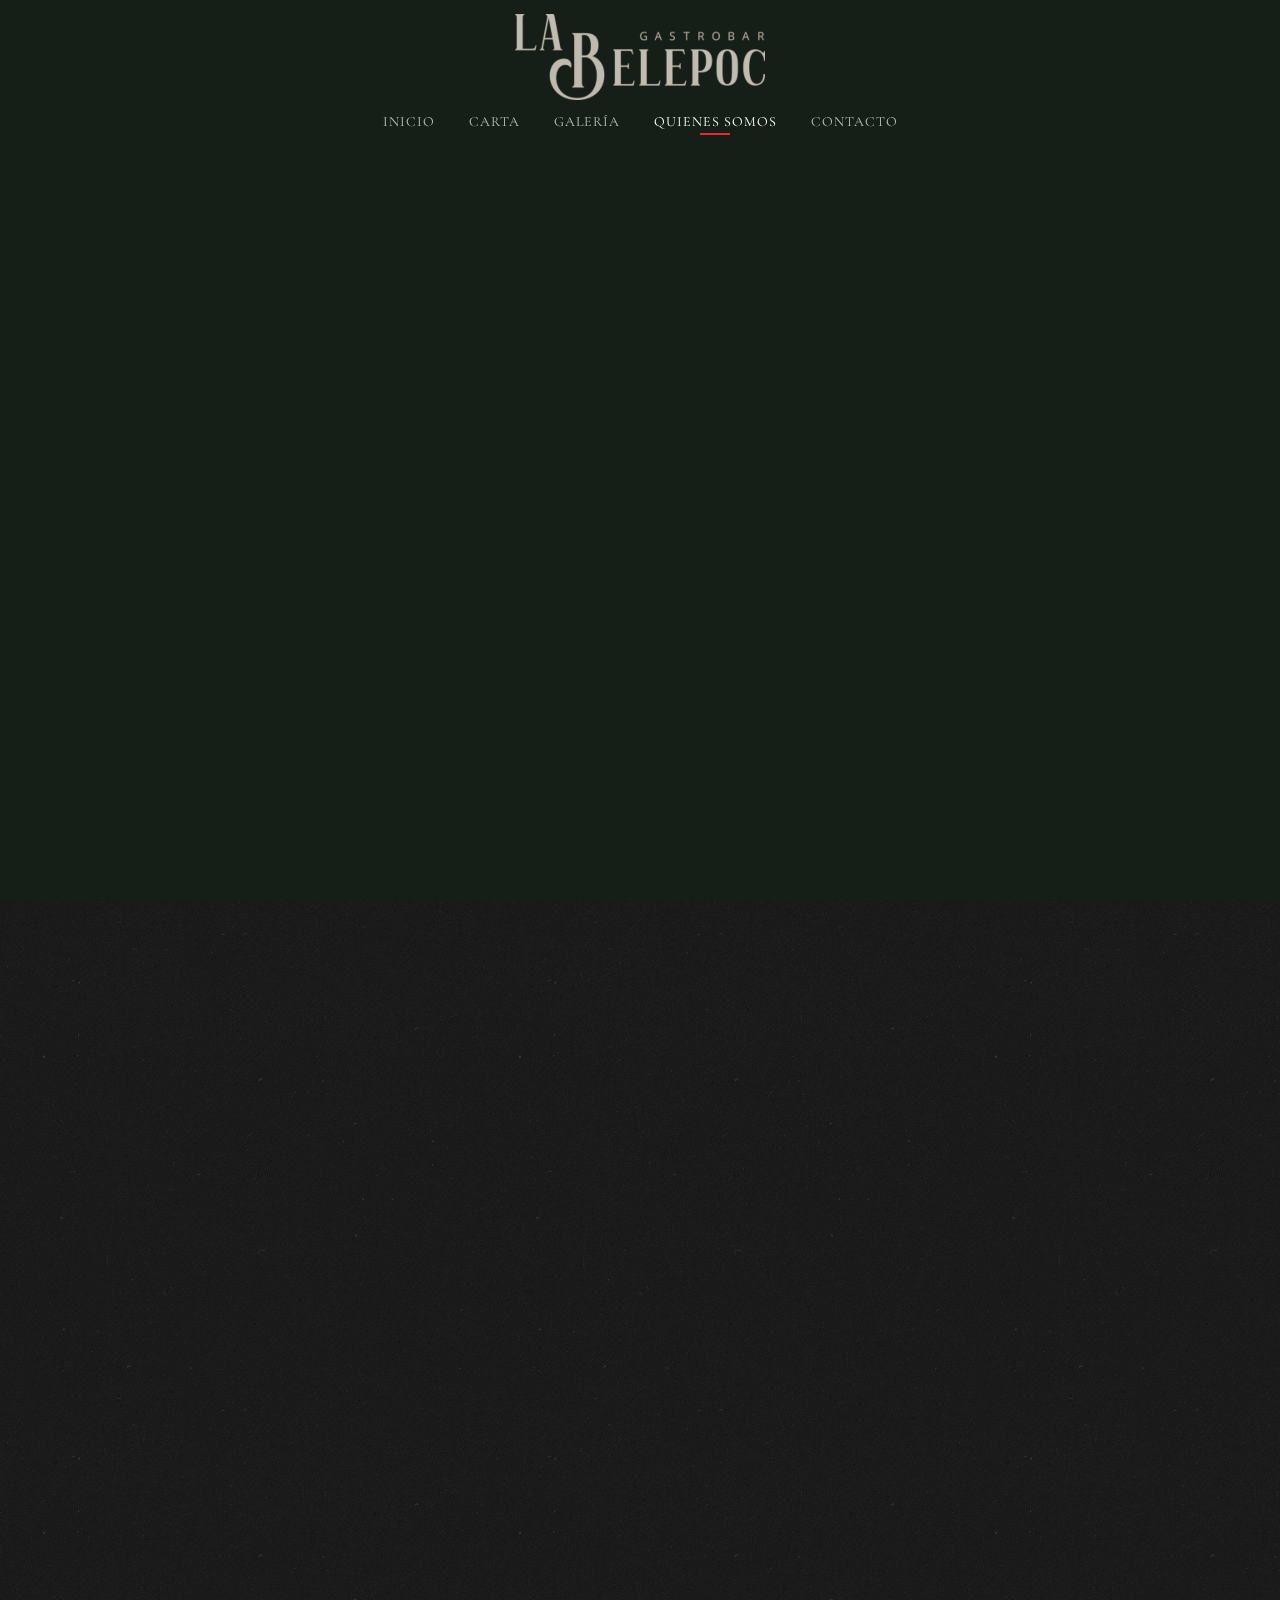
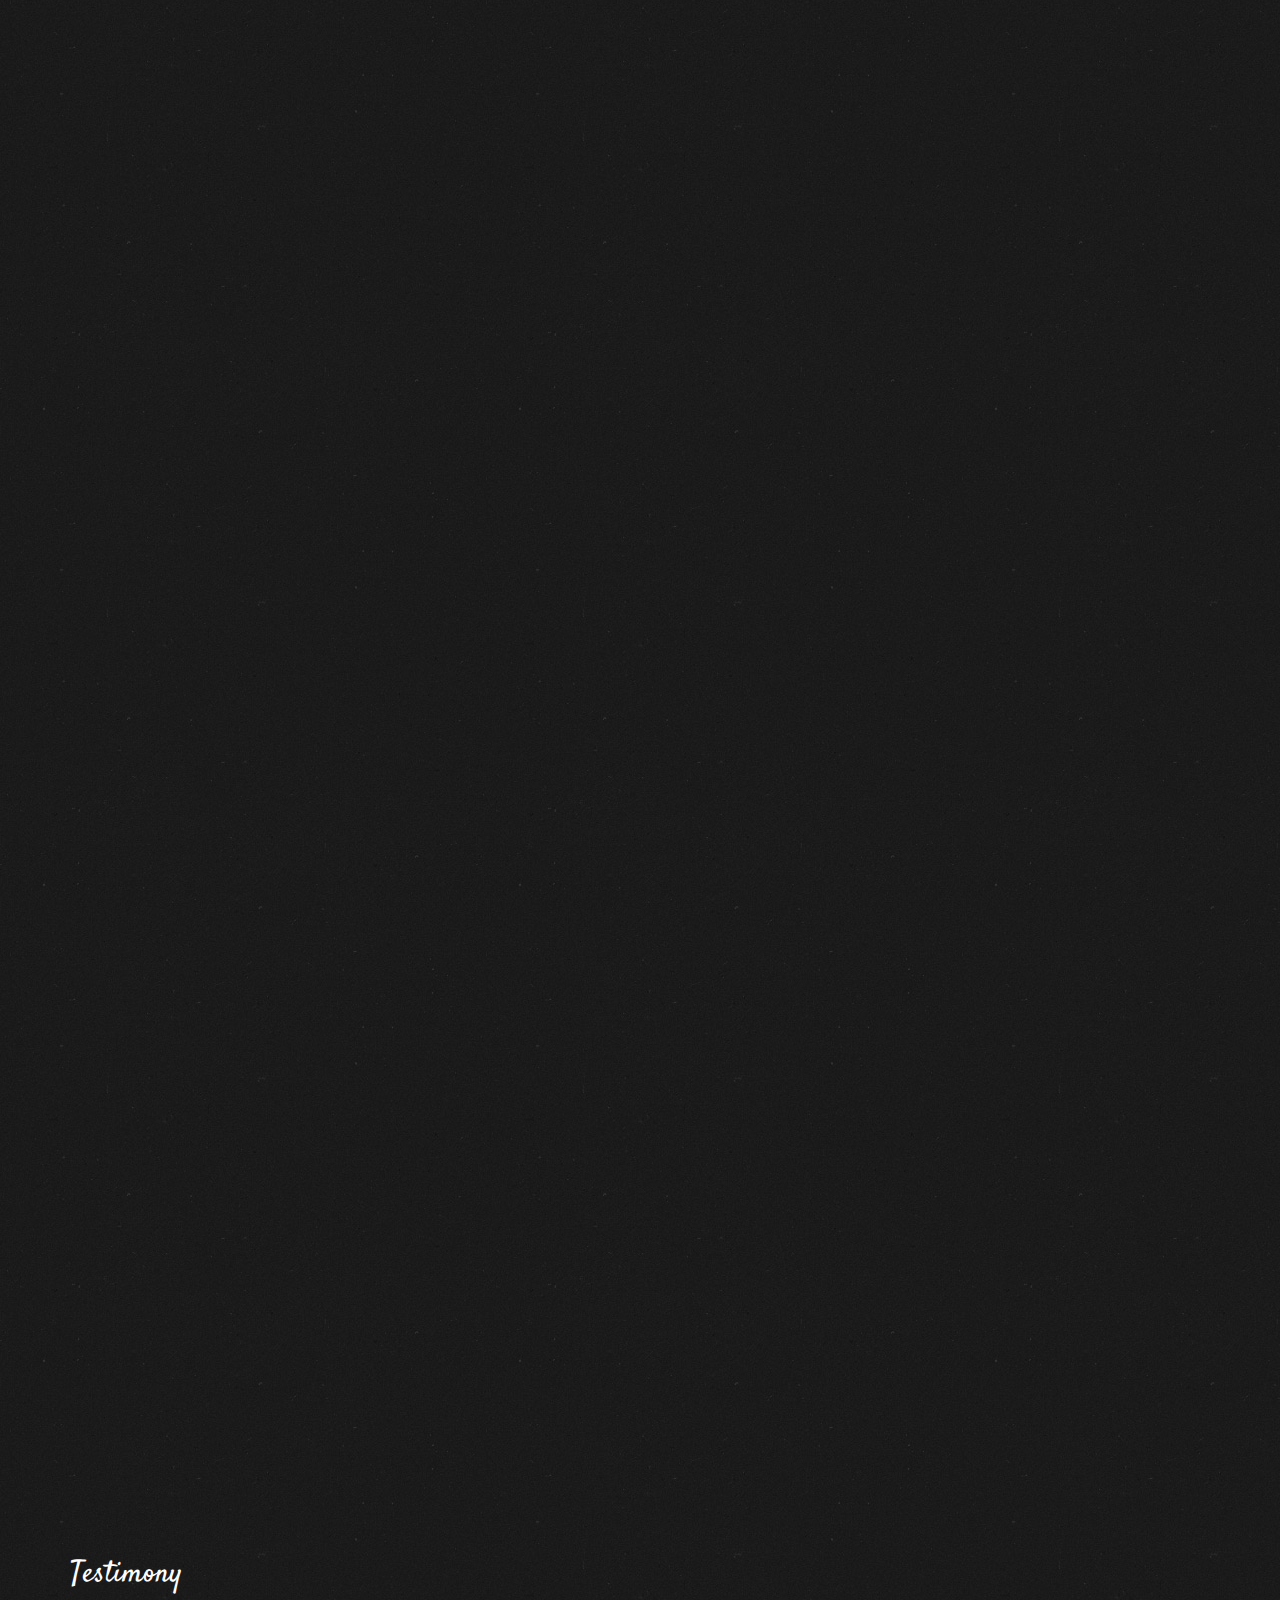
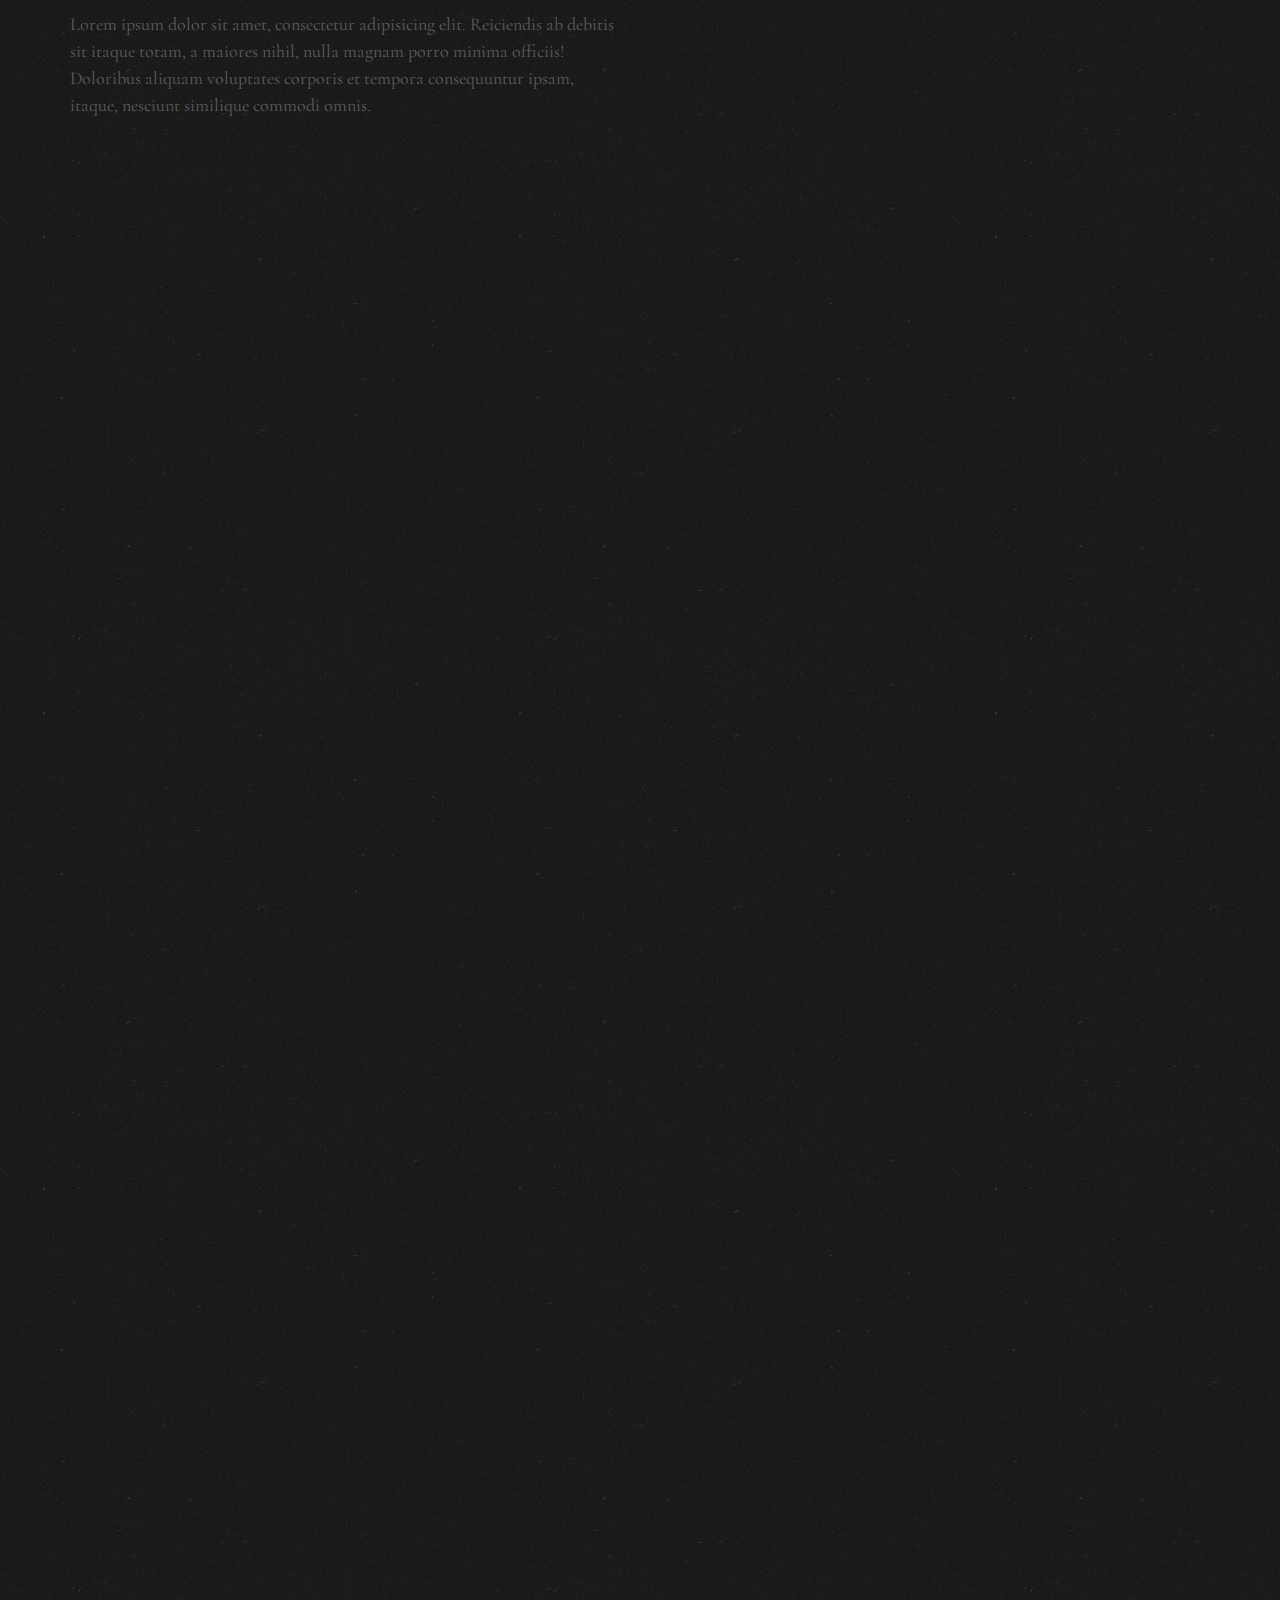
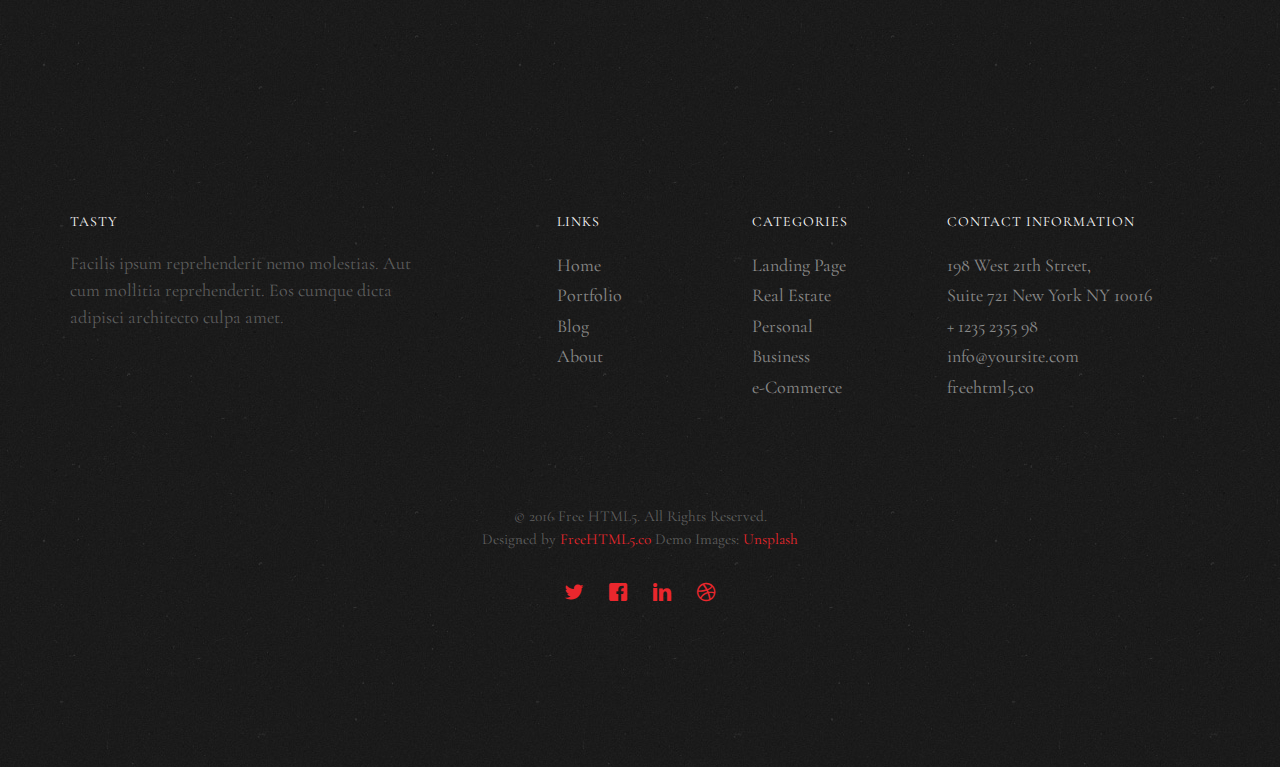
==== commit 06ca7a7e: "Added images and  customized menu" ====
--- a/about.html
+++ b/about.html
@@ -3,7 +3,7 @@
 	<head>
 	<meta charset="utf-8">
 	<meta http-equiv="X-UA-Compatible" content="IE=edge">
-	<title>Tasty &mdash; Free Website Template, Free HTML5 Template by freehtml5.co</title>
+	<title>La Belepoc &mdash; Un lugar para sentirse como en casa</title>
 	<meta name="viewport" content="width=device-width, initial-scale=1">
 	<meta name="description" content="Free HTML5 Website Template by freehtml5.co" />
 	<meta name="keywords" content="free website templates, free html5, free template, free bootstrap, free website template, html5, css3, mobile first, responsive" />
@@ -67,23 +67,15 @@
 			<div class="container">
 				<div class="row">
 					<div class="col-xs-12 text-center logo-wrap">
-						<div id="fh5co-logo"><a href="index.html">Tasty<span>.</span></a></div>
+						<div id="fh5co-logo"><a href="index.html"><img src="images/logo.png" alt="Logo"></a></div>
 					</div>
 					<div class="col-xs-12 text-center menu-1 menu-wrap">
 						<ul>
-							<li><a href="index.html">Home</a></li>
-							<li><a href="menu.html">Menu</a></li>
-							<li class="has-dropdown">
-								<a href="gallery.html">Gallery</a>
-								<ul class="dropdown">
-									<li><a href="#">Events</a></li>
-									<li><a href="#">Food</a></li>
-									<li><a href="#">Coffees</a></li>
-								</ul>
-							</li>
-							<li><a href="reservation.html">Reservation</a></li>
-							<li class="active"><a href="about.html">About</a></li>
-							<li><a href="contact.html">Contact</a></li>
+							<li><a href="index.html">Inicio</a></li>
+							<li><a href="menu.html">Carta</a></li>
+							<li><a href="gallery.html">Galería</a></li>
+							<li class="active"><a href="about.html">Quienes somos</a></li>
+							<li><a href="contact.html">Contacto</a></li>
 						</ul>
 					</div>
 				</div>
@@ -92,7 +84,7 @@
 		<!-- </div> -->
 	</nav>
 
-	<header id="fh5co-header" class="fh5co-cover js-fullheight" role="banner" style="background-image: url(images/hero_1.jpeg);" data-stellar-background-ratio="0.5">
+	<header id="fh5co-header" class="fh5co-cover js-fullheight" role="banner" data-stellar-background-ratio="0.5">
 		<div class="overlay"></div>
 		<div class="container">
 			<div class="row">
--- a/css/style.css
+++ b/css/style.css
@@ -277,6 +277,7 @@
   background-repeat: no-repeat;
   background-attachment: fixed;
   position: relative;
+  background: #2b3f2e;
 }
 @media screen and (max-width: 768px) {
   #fh5co-header {
@@ -774,7 +775,6 @@
   top: 0;
   left: 0;
   right: 0;
-  background: rgba(0, 0, 0, 0.7);
 }
 #fh5co-started .fh5co-heading {
   margin-bottom: 0;
